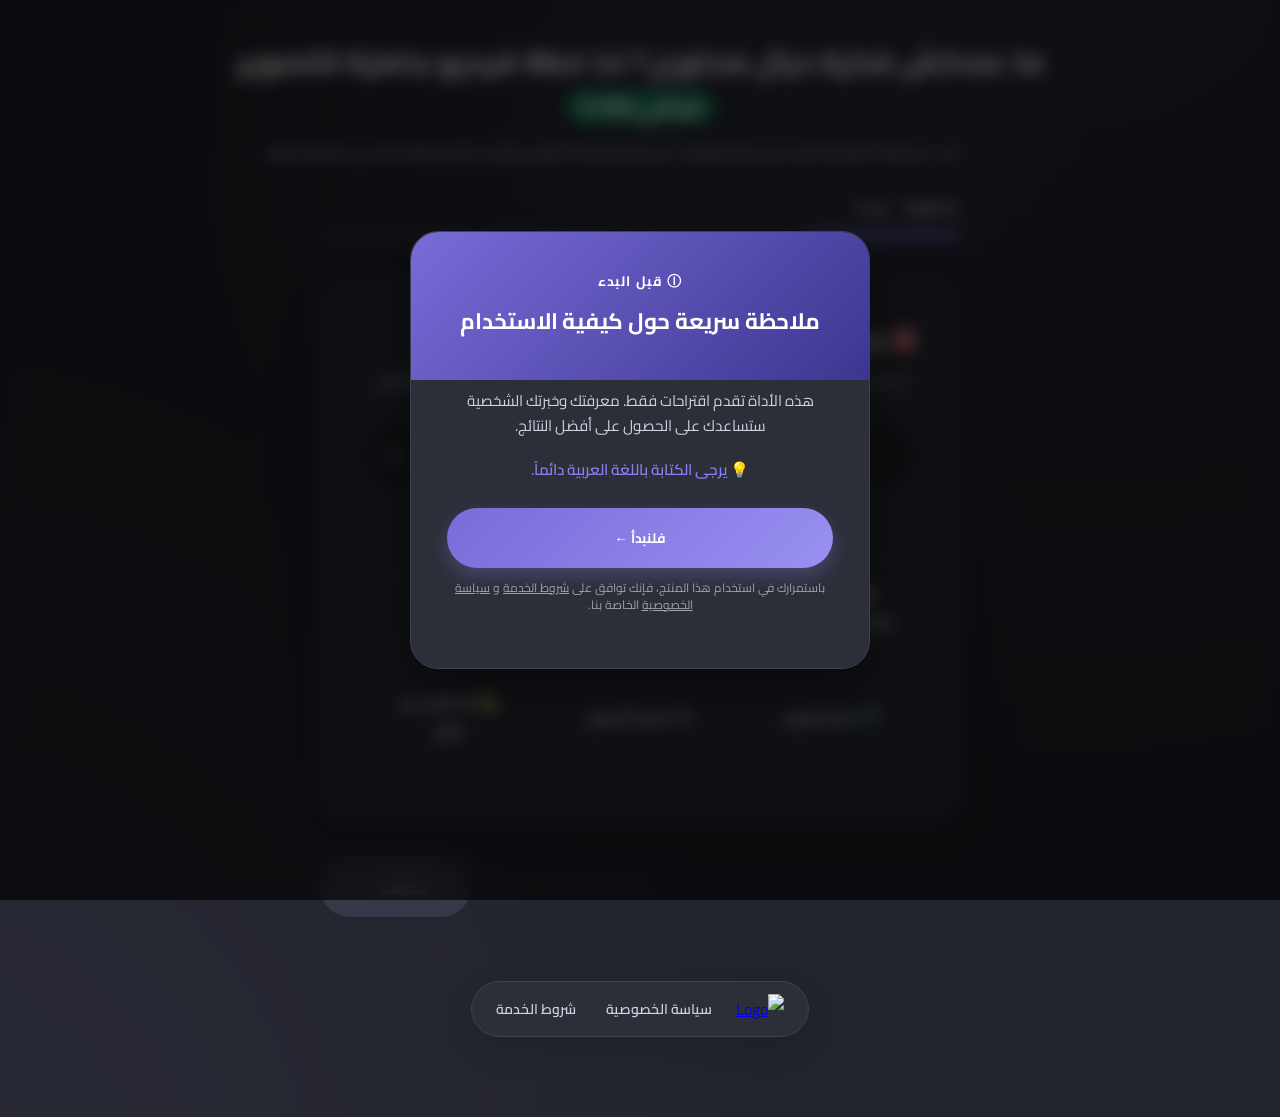
==== idea/index.html @ 83998b57 "Update index.html" ====
<!DOCTYPE html>
<html lang="ar" dir="rtl">
<head>
    <meta charset="UTF-8">
    <meta name="viewport" content="width=device-width, initial-scale=1.0">
    <title>مولد المحتوى — OTM System</title>

    <link rel="preconnect" href="https://fonts.googleapis.com">
    <link rel="preconnect" href="https://fonts.gstatic.com" crossorigin>
    <link href="https://fonts.googleapis.com/css2?family=Cairo:wght@400;500;700;900&display=swap" rel="stylesheet">

    <link rel="stylesheet" href="style.css">

 <link rel="icon" type="image/png" href="main-logo.png">

</head>
<body>

    <div id="notification" class="notification"></div>

<div id="welcome-modal" class="modal-overlay">
        <div class="modal-card">
            <div class="modal-header-block">
                <span class="modal-meta">ⓘ قبل البدء</span>
                <h2>ملاحظة سريعة حول كيفية الاستخدام</h2>
            </div>
            <div class="modal-body-block">
                <p>هذه الأداة تقدم اقتراحات فقط. معرفتك وخبرتك الشخصية ستساعدك على الحصول على أفضل النتائج.

</p>
                <p style="font-weight: 600; color: var(--accent);">💡 يرجى الكتابة  باللغة العربية دائماً.</p>

                <button id="close-modal-btn"> فلنبدأ ←</button>

                <p class="modal-footer-note" style="font-size: 0.75rem; color: #a1a1aa; margin-top: 12px; text-align: center; line-height: 1.4;">
                    باستمرارك في استخدام هذا المنتج، فإنك توافق على <a href="/Terms-of-Service" style="color: inherit; text-decoration: underline;">شروط الخدمة</a> و <a href="/privacy" style="color: inherit; text-decoration: underline;">سياسة الخصوصية</a> الخاصة بنا.
                </p>
            </div>
        </div>
    </div>

    <div class="container">
        <div id="wizard-flow">
            

      <header class="main-header">
    <h1>
      
        <span class="highlight-title">  ما عندكش فكرة ديال محتوى؟  خذ خطة فيديو جاهزة للتصوير</span> 
        <span class="badge-free">مجاني 100%</span>
    </h1>
    <p class="main-subtitle">أجب عن أربعة أسئلة و احصل على فكرة لفيديو . كل فكرة مع hook قوي و ونص كامل يمكنك البدء في تصويره اليوم.</p>
</header>

            <div class="progress-nav">
                <span id="step-counter">الخطوة <span class="num">1</span> من 4</span>
                <button id="prev-btn" class="nav-link" style="display: none;">← السابق</button>
            </div>
            <div class="progress-bar">
                <div class="progress-segment active"></div>
                <div class="progress-segment"></div>
                <div class="progress-segment"></div>
                <div class="progress-segment"></div>
            </div>

            <section class="step-section active" id="step-1">
                <h2>🎯 من هو الجمهور المستهدف لهذا المحتوى؟</h2>
                <p class="section-desc">تحدث إلى شخص واحد، وليس إلى حشد من الناس. كلما كنت أكثر تحديداً، كانت النتائج أفضل.</p>
                <div class="input-wrapper">
                    <input type="text" id="audience" placeholder="مثال: رواد الأعمال">

                </div>
                <div class="meta-tip">⚡ نصيحة · اضغط على أي مثال لملئه تلقائياً</div>
               <div class="examples-container">

    <span class="example-tag">🤖 المهتمون بالذكاء الاصطناعي</span>
    

     <span class="example-tag">💪 المهتمون باللياقة</span>
                
    <span class="example-tag">🎓 الطلاب</span>


    

    <span class="example-tag">✈️ المسافرون</span>

    <span class="example-tag">📷 محبو التصوير</span>

<span class="example-tag">🏡 الباحثون عن منزل</span>

</div>
            </section>

            <section class="step-section" id="step-2">
                <h2>ما هو الهدف من هذا الفيديو؟</h2>
                <p class="section-desc">الأهداف المختلفة تتطلب أساليب مختلفة للفيديوهات.</p>
                <div class="options-grid">
                    <div class="card-option" data-value="CONTENT ATTRACT">
                        <h3>جذب</h3>
                        <p>جذب مشاهدين جدد</p>
                    </div>
                    <div class="card-option" data-value="CONTENT POSITIONING">
                        <h3>إثبات مكانة</h3>
                        <p>إظهار الخبرة والسلطة في مجالك</p>
                    </div>
                    <div class="card-option" data-value="CONTENT NURTURE">
                        <h3>توجيه وتثقيف</h3>
                        <p>تعميق العلاقة مع الجمهور الحالي</p>
                    </div>
                    <div class="card-option" data-value="CONTENT CONVERSION">
                        <h3>تحويل</h3>
                        <p>دفع المشاهد للمتابعة، الحفظ، أو الشراء</p>
                    </div>
                </div>
            </section>

            <section class="step-section" id="step-3">
                <h2>اختر تنسيق المحتوى</h2>
                <p class="section-desc">كيف تريد تقديم هذه الرسالة؟</p>
                <div class="options-grid">
                    <div class="card-option" data-value="Tips & advice and mistakes">
                        <h3>نصائح وإرشادات</h3>
                        <p>مشاركة أطر العمل والدروس مستفادة والأخطاء</p>
                    </div>
                    <div class="card-option" data-value="Personal Story">
                        <h3>قصة شخصية</h3>
                        <p>بناء الثقة من خلال مشاركة التجارب الواقعية</p>
                    </div>
                    <div class="card-option" data-value="Hot take , A contrarian or unpopular opinion">
                        <h3>رأي مثير للجدل</h3>
                        <p>التميز برأي فريد أو غير شائع</p>
                    </div>
                    <div class="card-option" data-value="Behind the scenes . Process, real life, day-in-the-life">
                        <h3>خلف الكواليس</h3>
                        <p>إظهار كيفية سير العمل والحياة اليومية</p>
                    </div>
                </div>
            </section>

            <section class="step-section" id="step-4">
                <h2>ما هي الرسالة الأساسية؟</h2>
                <p class="section-desc">قدم الفكرة الرئيسية أو القيمة التي تريد مشاركتها.</p>
                <div class="input-wrapper">
                    <textarea id="message" placeholder="ما هي الرسالة أو الفكرة الرئيسية؟"></textarea>
                </div>
            </section>

            <div class="action-footer">
                <button id="next-btn" class="disabled">متابعة ←</button>
                <button id="generate" style="display: none;">توليد النص</button>
            </div>
        </div>

        <div id="result" style="display: none;"></div>
    </div>

      <footer>
        
    <div class="footer-pill">
        <a href="/" aria-label="Home">
            <img src="main-logo.svg" style="width:32px;" alt="Logo">
        </a>

        <nav class="footer-pill-links">
            <a href="/privacy">سياسة الخصوصية</a>
            <a href="/Terms-of-Service">شروط الخدمة</a>
        </nav>
    </div>
</footer>

<script src="script.js"></script>
</html>
---- idea/style.css ----
@import url('https://fonts.googleapis.com/css2?family=Cairo:wght@400;500;600;700;800;900&family=JetBrains+Mono:wght@500;700&display=swap');

/* ============================================
   DESIGN TOKENS
   ============================================ */
:root {
    /* DEFAULT DARK THEME (6 PM to 9 AM) */
    --bg: #22242B;
    --bg-glow: radial-gradient(circle at 85% -10%, rgba(139,128,240,0.08), transparent 55%),
               radial-gradient(circle at -10% 110%, rgba(139,128,240,0.06), transparent 50%);

    --surface: #2C2E38;
    --surface-2: #353844;
    --surface-3: #3F4352;

    --border: #3D4150;
    --border-strong: #4A4F62;

    --text: #F8FAFC;
    --text-dim: #CBD5E1;
    --text-faint: #94A3B8;

    --accent: #8B80F0;
    --accent-deep: #786CD8;
    --accent-strong: #9990F2;
    --accent-soft: rgba(139,128,240,0.12);
    --accent-border: rgba(139,128,240,0.35);

    --amber: #b3740f;
    --amber-soft: rgba(179,116,15,0.1);

    --emerald: #1c9265;
    --emerald-soft: rgba(28,146,101,0.1);

    --red: #c8453c;
    --red-soft: rgba(200,69,60,0.09);

    --blue: #2f6fd6;
    --blue-soft: rgba(47,111,214,0.09);

    --font-display: 'Cairo', sans-serif;
    --font-mono: 'Cairo', sans-serif;

    --radius-sm: 10px;
    --radius-md: 16px;
    --radius-lg: 22px;
    --radius-pill: 999px;

    --shadow-card: 0 10px 28px rgba(0,0,0,0.2);
    --shadow-pop: 0 20px 48px rgba(0,0,0,0.35);
}

/* LIGHT THEME OVERRIDE (9 AM to 6 PM) */
body.light-theme {
    --bg: #faf9f5;
    --bg-glow: radial-gradient(circle at 85% -10%, rgba(82,74,181,0.08), transparent 55%),
               radial-gradient(circle at -10% 110%, rgba(82,74,181,0.06), transparent 50%);

    --surface: #ffffff;
    --surface-2: #f4f2ec;
    --surface-3: #ebe8e0;

    --border: rgba(20,18,30,0.09);
    --border-strong: rgba(20,18,30,0.16);

    --text: #1a1924;
    --text-dim: #6b6875;
    --text-faint: #9c98a8;

    --accent: #524ab5;
    --accent-deep: #443c9e;
    --accent-strong: #6357d6;
    --accent-soft: rgba(82,74,181,0.08);
    --accent-border: rgba(82,74,181,0.35);

    --primary: #524bb5;
    --primary-dark: #3f3994;
    --primary-light: rgba(82, 75, 181, 0.06);
    --background: #FAFAFC;
    --text-secondary: #6B7280;
}

* { box-sizing: border-box; margin: 0; padding: 0; }

html, body {
    min-height: 100vh; /* Changed from height: 100vh */
    overflow-y: auto;  /* Changed from overflow: hidden to allow scrolling to the footer */
}

body {
    background: var(--bg-glow), var(--bg);
    color: var(--text);
    font-family: 'Cairo', sans-serif;
    display: flex;
    flex-direction: column; /* 💡 Stack container and footer vertically */
    justify-content: flex-start; /* 💡 Allows content to start from top and flow down */
    align-items: center; 
    padding: 1rem 1.5rem;
    direction: rtl;
    -webkit-font-smoothing: antialiased;
    transition: background-color 0.25s ease, color 0.25s ease;
}
::selection { background: var(--accent-soft); color: var(--text); }

:focus-visible {
    outline: 2px solid var(--accent);
    outline-offset: 3px;
    border-radius: 6px;
}

@media (prefers-reduced-motion: reduce) {
    *, *::before, *::after { animation-duration: 0.001ms !important; transition-duration: 0.001ms !important; }
}

.container {
    width: 100%;
    max-width: 1280px;
    display: flex;
    flex-direction: column;
    align-items: center;
    min-height: 85vh; /* 💡 Changed from height: 100% to leave room for the footer */
    justify-content: center;
}

.results-layout-grid{
    display: grid;
    grid-template-columns: 0.4fr 0.6fr;
    gap: 22px;
    width: 100%;
    align-items: start;
}

.result-card{
    background: var(--surface);
    border: 1px solid var(--border);
    border-radius: var(--radius-lg);
    padding: 1.25rem;
    box-shadow: var(--shadow-card);
}

.concept-main-title-block{
    margin-bottom: 1.2rem;
    width: 100%;
    text-align: right;
}

.concept-main-title-block h2{
    font-size:1.35rem;
    line-height:1.45;
}
.result-card-title{
    font-size: 1.02rem;
    font-weight: 800;
    margin-bottom:.8rem;
    display: flex;
    align-items: center;
    gap: 8px;
}

/* ============================================
   WIZARD VISIBILITY
   ============================================ */
#wizard-flow { width: 100%; max-width: 640px; text-align: center; }
.step-section { display: none !important; animation: rise 0.45s ease; }
.step-section.active { display: block !important; }

@keyframes rise {
    from { opacity: 0; transform: translateY(10px); }
    to { opacity: 1; transform: translateY(0); }
}

/* ============================================
   HEADER & PULSING RED DOT
   ============================================ */
.badge-container { margin-bottom: 2rem; display: flex; justify-content: center; }
.badge {
    display: inline-flex;
    align-items: center;
    gap: 0.65rem;
    background: linear-gradient(135deg, var(--accent-deep), var(--accent-strong));
    color: #ffffff;
    padding: 0.55rem 1.15rem;
    border-radius: var(--radius-pill);
    font-weight: 700;
    font-size: 0.8rem;
    box-shadow: 0 6px 20px rgba(82,74,181,0.35);
    direction: ltr; /* Keeps badge typography formatting sound alongside the dot element */
}

/* Remove old static green pseudo-element entirely */
.badge::before { display: none; }

/* New pulsing red dot configuration */
.pulse-dot {
    width: 8px;
    height: 8px;
    background-color: #ef4444; /* Clean vibrant red color */
    border-radius: 50%;
    position: relative;
    display: inline-block;
}

.pulse-dot::after {
    content: '';
    position: absolute;
    width: 100%;
    height: 100%;
    top: 0;
    left: 0;
    background-color: #ef4444;
    border-radius: 50%;
    animation: pulse-glow 1.6s infinite ease-in-out;
}

@keyframes pulse-glow {
    0% {
        transform: scale(1);
        opacity: 0.8;
    }
    100% {
        transform: scale(2.8);
        opacity: 0;
    }
}
.main-header { margin-bottom: 2.75rem; }
.main-header h1 {
    font-size: 2.75rem;
    font-weight: 800;
    line-height: 1.3; /* Added a tiny bit more height for single line execution */
    letter-spacing: -0.01em;
    margin-bottom: 1.1rem;
    white-space: nowrap; /* Forces text onto a single line */
}

/* Ensure single line behaves on mobile screens without clipping */
@media (max-width: 600px) {
    .main-header h1 {
        font-size: 1.85rem; 
        white-space: normal; /* Permits natural wrapping only when it runs out of screen width */
    }
}
.italic-title { font-weight: 800; color: var(--accent); }
.main-subtitle {
    font-size: 1.02rem;
    line-height: 1.7;
    color: var(--text-dim);
    max-width: 480px;
    margin: 0 auto;
}

h2 { font-size: 1.7rem; font-weight: 800; letter-spacing: -0.01em; margin-bottom: 0.5rem; }
.section-desc { font-size: 0.95rem; line-height: 1.6; color: var(--text-dim); margin-bottom: 2rem; }
.meta-tip {
    font-family: 'Cairo', sans-serif;
    font-size: 0.68rem;
    font-weight: 500;
    letter-spacing: 0.03em;
    color: var(--text-faint);
    margin: 1rem 0 1.25rem 0;
}

/* ============================================
   PROGRESS
   ============================================ */
.progress-nav {
    display: flex;
    justify-content: space-between;
    align-items: center;
    margin-bottom: 0.9rem;
}
#step-counter {
    font-family: 'Cairo', sans-serif;
    font-size: 0.72rem;
    font-weight: 700;
    letter-spacing: 0.06em;
    color: var(--text-faint);
    text-transform: uppercase;
}
#step-counter .num { color: var(--accent); }
.nav-link {
    background: none; border: none;
    color: var(--text-dim);
    font-weight: 700;
    cursor: pointer;
    font-size: 0.8rem;
    font-family: 'Cairo', sans-serif;
    transition: color 0.15s ease;
}
.nav-link:hover { color: var(--text); }

.progress-bar { display: flex; gap: 6px; margin-bottom: 3rem; }
.progress-segment {
    flex: 1; height: 4px;
    background-color: var(--surface-3);
    border-radius: 3px;
    overflow: hidden;
    position: relative;
}
.progress-segment.active {
    background: linear-gradient(90deg, var(--accent-deep), var(--accent));
}

/* ============================================
   INPUTS
   ============================================ */
.input-wrapper input, .input-wrapper textarea {
    width: 100%;
    font-family: 'Cairo', sans-serif;
    font-size: 1rem;
    padding: 1.15rem 1.4rem;
    background-color: var(--surface);
    color: var(--text);
    border: 1px solid var(--border);
    border-radius: var(--radius-md);
    outline: none;
    text-align: center;
    transition: border-color 0.2s ease, box-shadow 0.2s ease;
}
.input-wrapper input::placeholder, .input-wrapper textarea::placeholder { color: var(--text-faint); }
.input-wrapper textarea { min-height: 150px; resize: vertical; }
.input-wrapper input:focus, .input-wrapper textarea:focus {
    border-color: var(--accent);
    box-shadow: 0 0 0 4px var(--accent-soft);
}

/* ============================================
   OPTION CARDS
   ============================================ */
.options-grid { display: grid; grid-template-columns: 1fr 1fr; gap: 12px; margin-bottom: 2rem; }
.card-option {
    position: relative;
    background-color: var(--surface);
    border: 1px solid var(--border);
    border-radius: var(--radius-md);
    padding: 1.4rem 1.5rem;
    cursor: pointer;
    text-align: center;
    transition: border-color 0.18s ease, transform 0.18s ease, background-color 0.18s ease;
}
.card-option:hover { border-color: var(--border-strong); transform: translateY(-2px); }
.card-option h3 { font-size: 1.02rem; font-weight: 700; margin-bottom: 0.3rem; }
.card-option p { font-size: 0.82rem; line-height: 1.5; color: var(--text-dim); }
.card-option.selected {
    border-color: var(--accent);
    background-color: var(--accent-soft);
    box-shadow: 0 0 0 1px var(--accent-border);
}
.card-option.selected::after {
    content: '✓';
    position: absolute;
    top: 0.65rem;
    left: 0.75rem;
    width: 20px; height: 20px;
    border-radius: 50%;
    background: var(--accent);
    color: #fff;
    font-size: 0.65rem;
    font-weight: 800;
    display: flex; align-items: center; justify-content: center;
}
.card-option.selected h3 { color: var(--accent); }

@media (max-width: 480px) {
    .options-grid { grid-template-columns: 1fr; }
}

/* ============================================
   EXAMPLE TAGS
   ============================================ */
.examples-container { display: flex; flex-direction: column; align-items: center; gap: 8px; margin-bottom: 1rem; }
.example-tag {
    background-color: var(--surface);
    color: var(--text-dim);
    padding: 0.65rem 1.3rem;
    border-radius: var(--radius-pill);
    font-size: 0.85rem;
    border: 1px solid var(--border);
    cursor: pointer;
    transition: all 0.18s ease;
}
.example-tag:hover { border-color: var(--accent); color: var(--text); background-color: var(--accent-soft); }

/* ============================================
   ACTION FOOTER / BUTTONS
   ============================================ */
.action-footer { display: flex; justify-content: center; margin-top: 1rem; }
button#next-btn, button#generate {
    font-family: 'Cairo', sans-serif;
    font-weight: 700;
    font-size: 0.92rem;
    padding: 1.05rem 2.75rem;
    border-radius: var(--radius-pill);
    border: none;
    cursor: pointer;
    transition: transform 0.15s ease, box-shadow 0.15s ease, background 0.15s ease;
}
button#next-btn {
    background-color: var(--surface-2);
    color: var(--text-faint);
    pointer-events: none;
}
button#next-btn.ready {
    background: linear-gradient(135deg, var(--accent-deep), var(--accent-strong));
    color: #ffffff;
    pointer-events: auto;
    box-shadow: 0 10px 26px rgba(82,74,181,0.35);
}
button#next-btn.ready:hover { transform: translateY(-2px); box-shadow: 0 14px 30px rgba(82,74,181,0.45); }
button#generate {
    background: linear-gradient(135deg, var(--accent-deep), var(--accent-strong));
    color: #ffffff;
    box-shadow: 0 10px 26px rgba(82,74,181,0.35);
}
button#generate:hover { transform: translateY(-2px); box-shadow: 0 14px 30px rgba(82,74,181,0.45); }
button#generate:disabled { opacity: 0.6; cursor: default; transform: none; }

/* ============================================
   MODAL
   ============================================ */
.modal-overlay {
    position: fixed; inset: 0;
    background-color: rgba(8,7,12,0.7);
    backdrop-filter: blur(8px);
    -webkit-backdrop-filter: blur(8px);
    display: flex; justify-content: center; align-items: center;
    z-index: 9999;
    padding: 1.5rem;
}
.modal-card {
    background-color: var(--surface);
    width: 100%; max-width: 460px;
    border-radius: var(--radius-lg);
    overflow: hidden;
    box-shadow: var(--shadow-pop);
    border: 1px solid var(--border);
    text-align: center;
}
.modal-header-block {
    background: linear-gradient(135deg, var(--accent-deep), #3c3690);
    color: #ffffff;
    padding: 2.25rem 2.25rem 1.75rem;
    position: relative;
}
.modal-meta {
    display: block;
    font-family: 'Cairo', sans-serif;
    font-size: 0.65rem;
    font-weight: 700;
    letter-spacing: 0.08em;
    color: rgba(255,255,255,0.75);
    margin-bottom: 0.75rem;
    text-transform: uppercase;
}
.modal-header-block h2 { 
  color: #ffffff; 
  font-size: 1.5rem; 
  font-weight: 800; 
  line-height: 1.35; 
  margin-bottom: 0; /* Removes default bottom spacing from the header */
}

.modal-body-block { 
  padding: 0.5rem 2.25rem 2.25rem; 
}

.modal-body-block p { 
  font-size: 0.92rem; 
  line-height: 1.65; 
  color: var(--text-dim); 
  margin-bottom: 1.15rem; 
}button#close-modal-btn {
    width: 100%;
    font-family: 'Cairo', sans-serif;
    background: linear-gradient(135deg, var(--accent-deep), var(--accent-strong));
    color: #ffffff;
    border: none;
    padding: 1.05rem;
    font-size: 0.85rem;
    font-weight: 700;
    border-radius: var(--radius-pill);
    cursor: pointer;
    margin-top: 0.5rem;
    transition: transform 0.15s ease, box-shadow 0.15s ease;
}
button#close-modal-btn:hover { transform: translateY(-2px); box-shadow: 0 12px 26px rgba(82,74,181,0.4); }

/* ============================================
   NOTIFICATION TOAST
   ============================================ */
.notification {
    position: fixed;
    top: 20px; right: 20px;
    padding: 14px 20px;
    border-radius: var(--radius-sm);
    font-weight: 700;
    font-size: 0.85rem;
    display: none;
    z-index: 9999;
    animation: slideIn 0.3s ease;
    border: 1px solid var(--border);
}
.notification.success { background: var(--emerald-soft); color: var(--emerald); display: block; }
.notification.error { background: var(--red-soft); color: var(--red); display: block; }
@keyframes slideIn { from { transform: translateX(-400px); opacity: 0; } to { transform: translateX(0); opacity: 1; } }

/* ============================================
   RESULTS — TOP BAR
   ============================================ */
#result { width: 100%; }

.result-actions{
    display: flex;
    flex-direction: column;
    gap: 0.5rem;
    width: 100%;
    max-width: 245px;
    margin: 0.8rem auto 0 auto;
}
.action-icon-btn {
    cursor: pointer;
    font-family: 'Cairo', sans-serif;
    font-weight: 700;
    font-size: 0.82rem;
    padding: 0.65rem 1.1rem;
    border-radius: var(--radius-sm);
    border: 1px solid var(--border);
    background: var(--surface-2);
    color: var(--text);
    transition: all 0.15s ease;
    text-align: center;
}
.action-icon-btn:hover { border-color: var(--border-strong); transform: translateY(-1px); }
.action-icon-btn.dark-pill {
    background: linear-gradient(135deg, var(--accent-deep), var(--accent-strong));
    color: #fff;
    border: none;
}
.action-icon-btn.outline { background: transparent; border: 1px solid var(--accent-border); color: var(--accent); }

/* ============================================
   RESULTS — TITLE BLOCK
   ============================================ */
.concept-eyebrow {
    font-family: 'Cairo', sans-serif;
    font-size: 0.72rem;
    text-transform: uppercase;
    color: var(--accent);
    font-weight: 700;
    display: block;
    margin-bottom: 0.5rem;
    letter-spacing: 0.06em;
}

/* ============================================
   PHONE MOCKUP
   ============================================ */
.mockup-column { 
    position: relative;
    align-self: start;
}

.phone-frame {
    position: relative;
    width: 100%;
    max-width: 245px;
    margin: 0 auto;
    aspect-ratio: 9 / 17.5;
    background: #05050a;
    border-radius: 38px;
    padding: 10px;
    box-shadow: 0 0 0 2px rgba(255,255,255,0.06), var(--shadow-pop);
}
.phone-screen {
    position: relative;
    width: 100%; height: 100%;
    border-radius: 28px;
    overflow: hidden;
    background:
        radial-gradient(circle at 30% 20%, rgba(134,119,245,0.35), transparent 55%),
        radial-gradient(circle at 75% 80%, rgba(82,74,181,0.4), transparent 50%),
        linear-gradient(160deg, #1c1a26, #0c0b12 70%);
    display: flex;
    flex-direction: column;
    justify-content: space-between;
    padding: 1rem;
}
.phone-notch {
    position: absolute;
    top: 10px; left: 50%; transform: translateX(-50%);
    width: 34%; height: 20px;
    background: #05050a;
    border-radius: 12px;
    z-index: 3;
}
.phone-play-btn {
    position: absolute;
    top: 50%; left: 50%; transform: translate(-50%, -50%);
    width: 52px; height: 52px;
    border-radius: 50%;
    background: rgba(255,255,255,0.12);
    border: 1px solid rgba(255,255,255,0.25);
    display: flex; align-items: center; justify-content: center;
    color: #fff;
    font-size: 1.1rem;
    backdrop-filter: blur(4px);
    z-index: 1;
}

.phone-hook-wrapper{
    position: absolute;
    top: 28%;
    left: 15px;
    right: 15px;
    transform: translateY(-50%);
    text-align: center;
    z-index: 2;
}
.phone-hook-text {
    font-size: 1rem;
    line-height: 1.45;
    font-weight: 800;
    color: #ffffff;
    text-shadow: 0 2px 10px rgba(0,0,0,0.6);
    text-align: center;
}

.phone-bottom-meta { 
    margin-top: auto; 
    width: 100%;
    margin-bottom: 0.8rem;
    z-index: 2;
}
.phone-caption {
    font-size: 0.82rem;
    font-weight: 600;
    color: rgba(255,255,255,0.9);
    background: rgba(0,0,0,0.45);
    padding: 0.55rem 0.85rem;
    border-radius: 10px;
    text-align: center;
    backdrop-filter: blur(3px);
}
.phone-progress-dots { display: flex; gap: 4px; justify-content: center; margin-bottom: 0.5rem; }
.phone-progress-dots span { width: 100%; height: 2.5px; background: rgba(255,255,255,0.25); border-radius: 2px; flex: 1; }
.phone-progress-dots span.filled { background: #ffffff; }

.mockup-meta-row {
    display: flex;
    justify-content: space-between;
    margin-top: 0.6rem;
    font-family: 'Cairo', sans-serif;
    font-size: 0.7rem;
    color: var(--text-faint);
    max-width: 245px;
    margin-inline: auto;
}

/* ============================================
   HOOK CARD
   ============================================ */
.hook-row {
    background: var(--surface-2);
    padding: .85rem 1rem;
    border-radius: var(--radius-sm);
    border-inline-end: 3px solid var(--accent);
    margin-bottom: 10px;
}
.hook-row:last-child { margin-bottom: 0; border-inline-end-color: var(--accent-border); }
.hook-row label {
    font-family: 'Cairo', sans-serif;
    font-size: 0.65rem;
    color: var(--text-faint);
    display: block;
    margin-bottom: 0.35rem;
    text-transform: uppercase;
    letter-spacing: 0.04em;
}
.hook-row p { font-size: 0.98rem; color: var(--text); font-weight: 700; line-height: 1.55; }
.hook-row p.spoken { font-weight: 400; font-style: italic; color: var(--text-dim); }

/* ============================================
   SCRIPT STEPS
   ============================================ */
.script-steps-stack { display: flex; flex-direction: column; gap: 10px; }
.script-step-row {
    display: flex;
    align-items: center;
    gap: 16px;
    background: var(--surface-2);
    border-radius: var(--radius-sm);
    padding: .85rem 1rem;
}
.script-step-row .step-body-text { font-size: 0.95rem; line-height: 1.6; color: var(--text); flex: 1; }

.step-tag {
    font-family: 'Cairo', sans-serif;
    font-size: 0.78rem;
    font-weight: 700;
    padding: 0.4rem 0.75rem;
    border-radius: 8px;
    white-space: nowrap;
    order: -1; 
}
.step-tag.problem { background: var(--red-soft); color: var(--red); }
.step-tag.solution { background: var(--blue-soft); color: var(--blue); }
.step-tag.payoff { background: var(--emerald-soft); color: var(--emerald); }

/* ============================================
   FILMING TIPS
   ============================================ */
.filming-tips {
    background: var(--amber-soft);
    border: 1px solid rgba(240,168,63,0.3);
    border-radius: var(--radius-md);
    padding: 1.15rem 1.5rem;
    text-align: center;
    margin-top: 12px;
}
.filming-tips .eyebrow {
    font-family: 'Cairo', sans-serif;
    font-size: 0.68rem;
    color: var(--amber);
    font-weight: 700;
    display: block;
    margin-bottom: 0.4rem;
    text-transform: uppercase;
    letter-spacing: 0.04em;
}
.filming-tips p { font-size: 0.92rem; color: #7a5209; font-weight: 600; line-height: 1.6; }

/* ============================================
   RESPONSIVE
   ============================================ */
@media (max-width: 900px) {
    html, body { overflow: auto; height: auto; }
    .results-layout-grid { grid-template-columns: 1fr; }
    .mockup-column { order: 2; }
}

        :root {
            --primary: var(--accent);
            --primary-dark: var(--accent-deep);
            --primary-light: var(--accent-soft);
            --background: var(--bg);
            --text-secondary: var(--text-dim);
            --border-color: var(--border);
            --radius-lg: 28px;
            --radius-md: 18px;
            --radius-sm: 16px;
            --radius-pill: 100px;
            --transition: all 0.3s cubic-bezier(0.16, 1, 0.3, 1);
            --shadow-subtle: 0 2px 8px rgba(0, 0, 0, 0.08), 0 4px 20px rgba(0, 0, 0, 0.05);
            --shadow-premium: 0 12px 40px rgba(0, 0, 0, 0.15);
            --glow-focus: 0 0 0 4px var(--accent-soft);
        }

        html, body {
            height: auto !important;
            min-height: 100%;
            overflow-x: hidden;
            overflow-y: auto !important;
        }

  body {
    font-family: 'Cairo', sans-serif;
    background-color: var(--background);
    color: var(--text);
    position: relative;
    
    /* 💡 ADD THESE THREE LINES TO FORCE THE FOOTER DOWN AND CENTERED */
    display: flex;
    flex-direction: column;
    align-items: center;
}

        body::before {
            content: '';
            position: absolute;
            top: -10%;
            left: 50%;
            transform: translateX(-50%);
            width: 100%;
            max-width: 1200px;
            height: 600px;
            background: radial-gradient(circle, rgba(139, 128, 240, 0.05) 0%, transparent 70%);
            z-index: -1;
            pointer-events: none;
        }

       .container {
    max-width: 800px;
    margin: 1.5rem auto 4rem auto; /* Reduced top margin from 4rem to 1.5rem */
    padding: 0 1.5rem;
}

        /* لا إطار للبطاقة الرئيسية — التصميم الجديد مفتوح على الخلفية مثل الصورة */
        #wizard-flow {
            background: transparent;
            border: none;
            border-radius: 0;
            padding: 0;
            box-shadow: none;
            animation: fadeIn 0.6s cubic-bezier(0.16, 1, 0.3, 1);
        }

        @media (max-width: 600px) {
            .container { margin: 2rem auto; }
        }

        /* شارة النظام */
        .badge-container {
            text-align: center;
            margin-bottom: 2rem;
        }
.badge {
    display: inline-flex;
    align-items: center;
    gap: 0.45rem;
    padding: 7px 16px;
    background: linear-gradient(135deg, var(--primary) 0%, #6a62c9 100%);
    border: none;
    border-radius: var(--radius-pill);
    font-size: 0.75rem;
    font-weight: 600;
    color: #FFFFFF;
    box-shadow: 0 8px 20px rgba(0,0,0,0.25);
}
        .pulse-dot {
            width: 7px;
            height: 7px;
            background-color: #ff5470;
            border-radius: 50%;
            display: inline-block;
            box-shadow: 0 0 0 0 rgba(255, 84, 112, 0.7);
            animation: pulse 2s infinite;
        }

    /* ============================================
   تحديث ترويسة الصفحة لضمان التمركز الكامل
   ============================================ */
.main-header { 
    margin-top: 0;        /* Explicitly ensures no rogue top margin pushes it down */
    margin-bottom: 1.8rem; /* Slightly reduced bottom spacing to keep content cohesive */
    width: 100%;
    display: flex;
    flex-direction: column;
    align-items: center; 
    text-align: center;  
}

.main-header h1 {
    /* تغيير حجم الخط ديناميكياً ليتناسب مع سطر واحد */
    font-size: clamp(1.4rem, 2.4vw, 2.3rem); 
    font-weight: 800;
    line-height: 1.4;
    color: var(--text);
    margin-bottom: 1.2rem;
    
    /* 💡 الحل: تفعيل الفليكس وتوسيط العناصر لضمان تمركز السطر بالكامل */
    display: flex;
    align-items: center;
    justify-content: center;
    flex-wrap: wrap; /* يسمح بالالتفاف المرن فقط إذا شاشة العرض ضيقة جداً */
    gap: 8px; /* مسافة متناسقة بين الكلمات والشارة */
    width: 100%;
}

.main-subtitle {
    font-size: 0.95rem;
    color: var(--text-secondary);
    max-width: 600px; /* تحديد عرض أقصى للسماح بالنص بالالتفاف والتمركز المريح */
    margin: 0 auto;
    line-height: 1.6;
    text-align: center;
}

/* ============================================
   تحديث الشارة الخضراء (تموضع مرن ومحاذي تماماً)
   ============================================ */
.main-header .badge-free {
    font-size: 0.75em;
    background: var(--emerald); /* استخدام المتغير الأخضر المتاح في القالب */
    color: #ffffff;
    padding: 0.25rem 0.85rem;
    border-radius: var(--radius-pill);
    display: inline-flex;
    align-items: center;
    justify-content: center;
    font-weight: 700;
    box-shadow: 0 4px 12px var(--emerald-soft);
    line-height: 1;
    height: fit-content;
}
/* التعامل مع الشاشات الصغيرة لكي لا يخرج النص عن الإطار */
@media (max-width: 768px) {
    .main-header h1 {
        white-space: normal; /* السماح بالنزول لسطر جديد فقط في الشاشات الصغيرة جداً لحماية التصميم */
        font-size: 1.5rem;
    }
}
.main-subtitle {
    font-size: 0.95rem;
    color: var(--text-secondary);
    max-width: none;
    margin: 0 auto;
    line-height: 1.5;
    white-space: nowrap;
}

        /* الكرت الأبيض الذي يحتضن الخطوة الحالية فقط */
        .step-section {
            display: none;
            background: var(--surface);
            border: 1px solid var(--border);
            border-radius: var(--radius-lg);
            padding: 2.5rem;
            box-shadow: var(--shadow-premium);
        }
        .step-section.active {
            display: block;
            animation: fadeIn 0.5s cubic-bezier(0.16, 1, 0.3, 1);
        }
        @media (max-width: 600px) {
            .step-section { padding: 1.5rem; border-radius: var(--radius-md); }
        }

        /* شريط التقدم والتنقل */
        .progress-nav {
            display: flex;
            justify-content: space-between;
            align-items: center;
            margin-bottom: 0.75rem;
        }
        #step-counter {
            font-size: 0.9rem;
            font-weight: 700;
            color: var(--text);
        }
        #step-counter .num {
            color: var(--primary);
        }
        .nav-link {
            background: none;
            border: none;
            color: var(--text-secondary);
            cursor: pointer;
            font-size: 0.9rem;
            font-weight: 500;
            font-family: 'Cairo', sans-serif;
            transition: var(--transition);
        }
        .nav-link:hover { color: var(--primary); }

        .progress-bar {
            display: flex;
            gap: 8px;
            width: 100%;
            height: 6px;
            background: transparent;
            margin-bottom: 2.5rem;
        }
        .progress-segment {
            flex: 1;
            height: 100%;
            background: var(--border);
            border-radius: var(--radius-pill);
            transition: var(--transition);
        }
        .progress-segment.active {
            background: var(--primary);
        }

        /* عناوين الأقسام */
        .step-section h2 {
            font-size: 1.4rem;
            font-weight: 700;
            margin-bottom: 0.5rem;
            color: var(--text);
            display: flex;
            align-items: center;
            gap: 0.5rem;
            white-space: nowrap;
        }
        .section-desc {
            font-size: 0.95rem;
            color: var(--text-secondary);
            margin-bottom: 1.75rem;
            line-height: 1.6;
            white-space: nowrap;
        }

        /* حقل البحث الكبسولي على شكل الصورة */
        .input-wrapper {
            position: relative;
        }
        .input-wrapper::before {
            content: '';
            position: absolute;
            top: 50%;
            left: 1.5rem;
            transform: translateY(-50%);
            width: 20px;
            height: 20px;
            background: var(--text-secondary);
            opacity: 0.6;
            -webkit-mask: url("data:image/svg+xml;utf8,<svg xmlns='http://www.w3.org/2000/svg' viewBox='0 0 24 24' fill='none' stroke='black' stroke-width='2.2' stroke-linecap='round' stroke-linejoin='round'><circle cx='11' cy='11' r='7'/><line x1='21' y1='21' x2='16.65' y2='16.65'/></svg>") no-repeat center / contain;
            mask: url("data:image/svg+xml;utf8,<svg xmlns='http://www.w3.org/2000/svg' viewBox='0 0 24 24' fill='none' stroke='black' stroke-width='2.2' stroke-linecap='round' stroke-linejoin='round'><circle cx='11' cy='11' r='7'/><line x1='21' y1='21' x2='16.65' y2='16.65'/></svg>") no-repeat center / contain;
            pointer-events: none;
        }
        .input-wrapper input[type="text"] {
            padding-right: 1.5rem;
            padding-left: 3.25rem;
        }
        .input-wrapper input[type="text"],
        .input-wrapper textarea {
            width: 100%;
            padding-top: 1.15rem;
            padding-bottom: 1.15rem;
            font-family: 'Cairo', sans-serif;
            font-size: 1rem;
            color: var(--text);
            background: var(--background);
            border: 1px solid var(--border);
            border-radius: var(--radius-pill);
            outline: none;
            transition: var(--transition);
            box-sizing: border-box;
        }
        .input-wrapper textarea {
            border-radius: var(--radius-md);
            padding: 1.25rem 1.5rem;
        }
        .input-wrapper input[type="text"]:focus,
        .input-wrapper textarea:focus {
            background: var(--surface);
            border-color: var(--primary);
            box-shadow: var(--glow-focus);
        }
        .input-wrapper textarea {
            min-height: 120px;
            resize: vertical;
        }

        /* تلميح الأمثلة */
        .meta-tip {
            font-size: 0.85rem;
            color: var(--text-secondary);
            margin: 1.75rem 0 1rem 0;
            font-weight: 500;
        }

        /* أمثلة الجمهور كأزرار شبكية بأيقونات — كما في الصورة */
        .examples-container {
            display: grid;
            grid-template-columns: repeat(3, 1fr);
            gap: 0.85rem;
        }
        @media (max-width: 600px) {
            .examples-container { grid-template-columns: repeat(2, 1fr); }
        }
        @media (max-width: 380px) {
            .examples-container { grid-template-columns: 1fr; }
        }
       .example-tag {
    display: flex;
    align-items: center;
    justify-content: center;
    gap: 0.5rem;
    background: var(--surface);
    border: 1.5px solid var(--border);
    padding: 1.1rem 1.25rem;
    border-radius: var(--radius-md);
    font-size: 0.95rem;
    font-weight: 700;
    color: var(--text-dim);
    cursor: pointer;
    transition: var(--transition);
}
       
        .example-tag:hover {
            border-color: var(--primary);
            background: var(--primary-light);
            transform: translateY(-2px);
            box-shadow: var(--shadow-subtle);
        }
        .example-tag.selected {
            background: var(--primary) !important;
            border-color: var(--primary) !important;
            color: #FFFFFF !important;
            box-shadow: 0 10px 25px rgba(139, 128, 240, 0.3) !important;
        }
       
        /* شبكة خيارات البطاقات (الخطوتان 2 و 3) بشكل كبسولي مستدير */
        .options-grid {
            display: grid;
            grid-template-columns: repeat(2, 1fr);
            gap: 1rem;
        }
        @media (max-width: 550px) {
            .options-grid { grid-template-columns: 1fr; }
        }
        .card-option {
            background: var(--surface);
            border: 1.5px solid var(--border);
            border-radius: var(--radius-md);
            padding: 1.5rem 1.65rem;
            cursor: pointer;
            transition: var(--transition);
            box-shadow: var(--shadow-subtle);
        }
        .card-option h3 {
            font-size: 1.05rem;
            font-weight: 700;
            margin-bottom: 0.4rem;
            color: var(--text);
            transition: var(--transition);
        }
        .card-option p {
            font-size: 0.85rem;
            color: var(--text-secondary);
            line-height: 1.4;
            transition: var(--transition);
        }
        .card-option:hover {
            transform: translateY(-2px);
            border-color: var(--primary);
            box-shadow: 0 10px 25px rgba(139, 128, 240, 0.08);
        }
        .card-option.selected {
            background: var(--primary) !important;
            border-color: var(--primary) !important;
            box-shadow: 0 10px 25px rgba(139, 128, 240, 0.3) !important;
        }
        .card-option.selected h3,
        .card-option.selected p {
            color: #FFFFFF !important;
        }

        /* تذييل الإجراءات */
        .action-footer {
            margin-top: 2.25rem;
            display: flex;
            justify-content: flex-end;
        }
        .action-footer button {
            font-family: 'Cairo', sans-serif;
            font-size: 1rem;
            font-weight: 700;
            padding: 1rem 2.5rem;
            border-radius: var(--radius-pill);
            cursor: pointer;
            transition: var(--transition);
            border: none;
        }
        #next-btn, #generate {
            background: var(--primary);
            color: #FFFFFF;
            box-shadow: 0 8px 20px rgba(139, 128, 240, 0.3);
        }
        #next-btn:hover:not(.disabled), #generate:hover {
            background: var(--primary-dark);
            transform: translateY(-2px);
            box-shadow: 0 10px 25px rgba(139, 128, 240, 0.4);
        }
        #next-btn.disabled {
            background: var(--border);
            color: var(--text-faint);
            cursor: not-allowed;
            box-shadow: none;
            opacity: 0.7;
            transform: none;
        }

        /* الـ Modal */
        .modal-overlay {
            background: rgba(0, 0, 0, 0.65);
            backdrop-filter: blur(8px);
            position: fixed !important;
            inset: 0;
            overflow-y: auto;
            padding: 2rem 0;
        }
      .modal-card {
    background-color: var(--surface);
    width: 100%; max-width: 460px;
    border-radius: var(--radius-lg);
    overflow: hidden; /* 💡 This forces the purple header to match the outer card curves perfectly */
    box-shadow: var(--shadow-pop);
    border: 1px solid var(--border);
    text-align: center;
}
.modal-header-block {
    background: linear-gradient(135deg, var(--accent-deep), #3c3690);
    color: #ffffff;
    padding: 2.25rem 2.25rem 1.75rem;
    position: relative;
    border-top-left-radius: calc(var(--radius-lg) - 1px);  /* 💡 Smooth fallback for edge radius */
    border-top-right-radius: calc(var(--radius-lg) - 1px); /* 💡 Smooth fallback for edge radius */
}
.modal-body-block p { 
    font-size: 0.95rem; 
    line-height: 1.65; 
    color: var(--text-dim); 
    margin-bottom: 1.15rem; 
}
        .modal-meta {
            font-size: 0.85rem;
            color: #ffffff;
            font-weight: 700;
        }
        .modal-card h2 {
            font-size: 1.4rem;
            margin-top: 0.25rem;
            margin-bottom: 1rem;
            font-weight: 700;
        }
     
        #close-modal-btn {
            width: 100%;
            padding: 1rem;
            background: var(--primary);
            color: white;
            border: none;
            font-family: 'Cairo', sans-serif;
            font-weight: 700;
            font-size: 1rem;
            border-radius: var(--radius-pill);
            cursor: pointer;
            transition: var(--transition);
            margin-top: 1rem;
            box-shadow: 0 8px 20px rgba(139, 128, 240, 0.3);
        }
        #close-modal-btn:hover {
            background: var(--primary-dark);
            transform: translateY(-2px);
        }

        @keyframes pulse {
            0% { box-shadow: 0 0 0 0 rgba(255, 84, 112, 0.5); }
            70% { box-shadow: 0 0 0 8px rgba(255, 84, 112, 0); }
            100% { box-shadow: 0 0 0 0 rgba(255, 84, 112, 0); }
        }
        @keyframes fadeIn {
            from { opacity: 0; transform: translateY(12px); }
            to { opacity: 1; transform: translateY(0); }
        }


        footer { position: relative; z-index: 3; padding-bottom: 40px; margin-top: 0; } 
.footer-pill {
  max-width: 500px;
  margin: 0 auto 24px;
  display: flex;
  justify-content: center;
  align-items: center;
  gap: 24px;
  padding: 12px 24px;
  border-radius: 100px;
  background: var(--surface);
  border: 1px solid var(--border);
  box-shadow: 0 12px 32px rgba(0, 0, 0, 0.1);
}
.footer-pill-links { display: flex; gap: 30px; align-items: center; }
 
.footer-pill-links a {
  color: var(--text-dim);
  text-decoration: none;
  font-size: 14px; 
  font-weight: 600;
  transition: color 0.2s ease;
}
.footer-pill-links a:hover {
  color: var(--text);
}

.brand-statement { text-align: center; margin: 0px auto 20px; }
.brand-statement h2 { font-family: 'Georgia', serif; font-style: italic; font-weight: 500; font-size: clamp(20px, 3vw, 26px); color: var(--text); line-height: 1.2; }
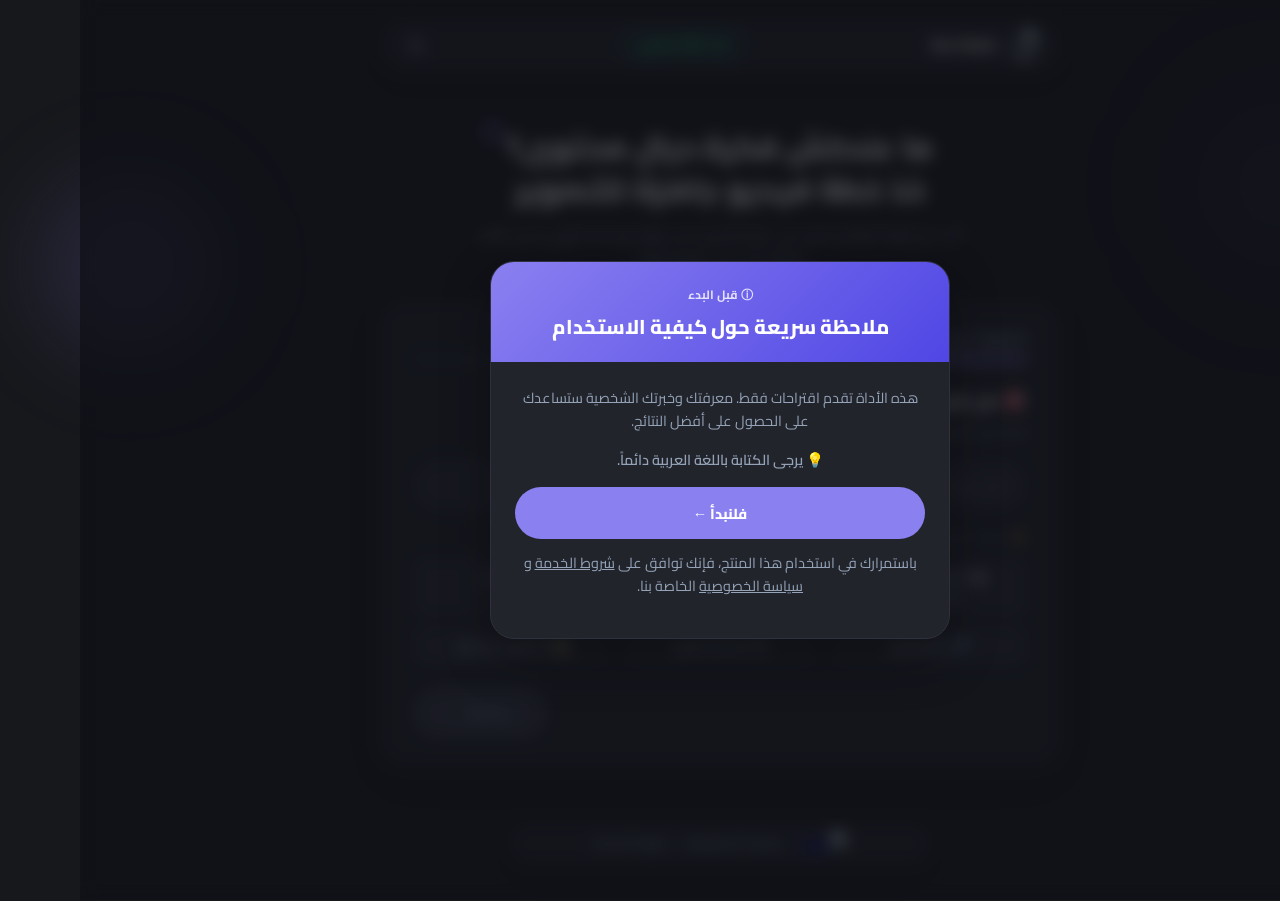
==== commit cfe6cfd2: "Update index.html" ====
--- a/idea/index.html
+++ b/idea/index.html
@@ -3,32 +3,60 @@
 <head>
     <meta charset="UTF-8">
     <meta name="viewport" content="width=device-width, initial-scale=1.0">
-    <title>مولد المحتوى — OTM System</title>
+    <title>أداة توليد الأفكار — OTM System</title>
 
     <link rel="preconnect" href="https://fonts.googleapis.com">
     <link rel="preconnect" href="https://fonts.gstatic.com" crossorigin>
-    <link href="https://fonts.googleapis.com/css2?family=Cairo:wght@400;500;700;900&display=swap" rel="stylesheet">
+    <link href="https://fonts.googleapis.com/css2?family=Cairo:wght@400;500;700;800;900&display=swap" rel="stylesheet">
 
     <link rel="stylesheet" href="style.css">
-
- <link rel="icon" type="image/png" href="main-logo.png">
-
+    <link rel="icon" type="image/png" href="main-logo.png">
 </head>
 <body>
 
+    <!-- Ambient Glowing Background Accents -->
+    <div class="bg-glow-left"></div>
+    <div class="bg-glow-right"></div>
+
+    <!-- Floating Top Menu Header -->
+    <header class="top-nav-header">
+        <div class="top-nav-pill">
+          
+ <!-- Profile / Brand -->
+            <a href="https://blog.bariabder.com/" class="nav-brand-profile">
+              <img src="bariabder.jpg" alt="bariabder" class="profile-avatar">
+                <span class="profile-name">Bari Abder</span>
+                
+            </a>
+          
+            <!-- Center Badge (Non-clickable) -->
+            <div class="nav-center-badge">
+                <svg width="14" height="14" viewBox="0 0 24 24" fill="none" stroke="currentColor" stroke-width="2.5" stroke-linecap="round" stroke-linejoin="round"><path d="M22 11.08V12a10 10 0 1 1-5.93-9.14"/><polyline points="22 4 12 14.01 9 11.01"/></svg>
+                <span>100% مجاني</span>
+            </div>
+
+          
+            <!-- Light/Dark Theme Switch -->
+            <button id="theme-toggle" class="theme-toggle-btn" aria-label="Toggle Theme">
+                <svg class="icon-sun" width="16" height="16" viewBox="0 0 24 24" fill="none" stroke="currentColor" stroke-width="2" stroke-linecap="round" stroke-linejoin="round"><circle cx="12" cy="12" r="5"/><line x1="12" y1="1" x2="12" y2="3"/><line x1="12" y1="21" x2="12" y2="23"/><line x1="4.22" y1="4.22" x2="5.64" y2="5.64"/><line x1="18.36" y1="18.36" x2="19.78" y2="19.78"/><line x1="1" y1="12" x2="3" y2="12"/><line x1="21" y1="12" x2="23" y2="12"/><line x1="4.22" y1="19.78" x2="5.64" y2="18.36"/><line x1="18.36" y1="5.64" x2="19.78" y2="4.22"/></svg>
+                <svg class="icon-moon" width="16" height="16" viewBox="0 0 24 24" fill="none" stroke="currentColor" stroke-width="2" stroke-linecap="round" stroke-linejoin="round"><path d="M21 12.79A9 9 0 1 1 11.21 3 7 7 0 0 0 21 12.79z"/></svg>
+            </button>
+          
+           
+        </div>
+    </header>
+
     <div id="notification" class="notification"></div>
 
-<div id="welcome-modal" class="modal-overlay">
+    <div id="welcome-modal" class="modal-overlay">
         <div class="modal-card">
             <div class="modal-header-block">
                 <span class="modal-meta">ⓘ قبل البدء</span>
                 <h2>ملاحظة سريعة حول كيفية الاستخدام</h2>
             </div>
             <div class="modal-body-block">
-                <p>هذه الأداة تقدم اقتراحات فقط. معرفتك وخبرتك الشخصية ستساعدك على الحصول على أفضل النتائج.
-
-</p>
-                <p style="font-weight: 600; color: var(--accent);">💡 يرجى الكتابة  باللغة العربية دائماً.</p>
+                <p>هذه الأداة تقدم اقتراحات فقط. معرفتك وخبرتك الشخصية ستساعدك على الحصول على أفضل النتائج.</p>
+                <p style="font-weight: 600; color: var(--accent);">💡 يرجى الكتابة باللغة العربية دائماً.</p>
 
                 <button id="close-modal-btn"> فلنبدأ ←</button>
 
@@ -41,133 +69,121 @@
 
     <div class="container">
         <div id="wizard-flow">
-            
+            <header class="main-header">
+                <div class="title-wrapper">
+                    <h1>ما عندكش فكرة ديال محتوى؟<br>خذ خطة فيديو جاهزة للتصوير</h1>
+                    <svg class="sparkle-icon" width="28" height="28" viewBox="0 0 24 24" fill="none" stroke="#8B80F0" stroke-width="2.5" stroke-linecap="round" stroke-linejoin="round">
+                        <path d="M12 3v3M12 18v3M3 12h3M18 12h3M5.6 5.6l2.1 2.1M16.3 16.3l2.1 2.1M5.6 18.4l2.1-2.1M16.3 7.7l2.1-2.1"/>
+                    </svg>
+                </div>
+                <p class="main-subtitle">أجب عن أربعة أسئلة و احصل على فكرة لفيديو, كل خطوة مع hook قوي و نص كامل يمكنك البدء في تصويره اليوم.</p>
+            </header>
 
-      <header class="main-header">
-    <h1>
-      
-        <span class="highlight-title">  ما عندكش فكرة ديال محتوى؟  خذ خطة فيديو جاهزة للتصوير</span> 
-        <span class="badge-free">مجاني 100%</span>
-    </h1>
-    <p class="main-subtitle">أجب عن أربعة أسئلة و احصل على فكرة لفيديو . كل فكرة مع hook قوي و ونص كامل يمكنك البدء في تصويره اليوم.</p>
-</header>
+            <div class="wizard-card-container">
+                <div class="progress-nav">
+                    <span id="step-counter">الخطوة <span class="num">1</span> من 4</span>
+                    <button id="prev-btn" class="nav-link" style="display: none;">← السابق</button>
+                </div>
+                <div class="progress-bar">
+                    <div class="progress-segment active"></div>
+                    <div class="progress-segment"></div>
+                    <div class="progress-segment"></div>
+                    <div class="progress-segment"></div>
+                </div>
 
-            <div class="progress-nav">
-                <span id="step-counter">الخطوة <span class="num">1</span> من 4</span>
-                <button id="prev-btn" class="nav-link" style="display: none;">← السابق</button>
-            </div>
-            <div class="progress-bar">
-                <div class="progress-segment active"></div>
-                <div class="progress-segment"></div>
-                <div class="progress-segment"></div>
-                <div class="progress-segment"></div>
-            </div>
+                <section class="step-section active" id="step-1">
+                    <h2>🎯 من هو الجمهور المستهدف لهذا المحتوى؟</h2>
+                    <p class="section-desc">تحدث إلى شخص واحد، وليس إلى حشد من الناس. كلما كنت أكثر تحديداً، كانت النتائج أفضل.</p>
+                    <div class="input-wrapper">
+                        <input type="text" id="audience" placeholder="مثال: رواد الأعمال">
+                    </div>
+                    <div class="meta-tip">⚡ نصيحة · اضغط على أي مثال لملئه تلقائياً</div>
+                    <div class="examples-container">
+                        <span class="example-tag">🤖 المهتمون بالذكاء الاصطناعي</span>
+                        <span class="example-tag">💪 المهتمون باللياقة</span>
+                        <span class="example-tag">🎓 الطلاب</span>
+                        <span class="example-tag">✈️ المسافرون</span>
+                        <span class="example-tag">📷 محبو التصوير</span>
+                        <span class="example-tag">🏡 الباحثون عن منزل</span>
+                    </div>
+                </section>
 
-            <section class="step-section active" id="step-1">
-                <h2>🎯 من هو الجمهور المستهدف لهذا المحتوى؟</h2>
-                <p class="section-desc">تحدث إلى شخص واحد، وليس إلى حشد من الناس. كلما كنت أكثر تحديداً، كانت النتائج أفضل.</p>
-                <div class="input-wrapper">
-                    <input type="text" id="audience" placeholder="مثال: رواد الأعمال">
+                <section class="step-section" id="step-2">
+                    <h2>ما هو الهدف من هذا الفيديو؟</h2>
+                    <p class="section-desc">الأهداف المختلفة تتطلب أساليب مختلفة للفيديوهات.</p>
+                    <div class="options-grid">
+                        <div class="card-option" data-value="CONTENT ATTRACT">
+                            <h3>جذب</h3>
+                            <p>جذب مشاهدين جدد</p>
+                        </div>
+                        <div class="card-option" data-value="CONTENT POSITIONING">
+                            <h3>إثبات مكانة</h3>
+                            <p>إظهار الخبرة والسلطة في مجالك</p>
+                        </div>
+                        <div class="card-option" data-value="CONTENT NURTURE">
+                            <h3>توجيه وتثقيف</h3>
+                            <p>تعميق العلاقة مع الجمهور الحالي</p>
+                        </div>
+                        <div class="card-option" data-value="CONTENT CONVERSION">
+                            <h3>تحويل</h3>
+                            <p>دفع المشاهد للمتابعة، الحفظ، أو الشراء</p>
+                        </div>
+                    </div>
+                </section>
 
+                <section class="step-section" id="step-3">
+                    <h2>اختر تنسيق المحتوى</h2>
+                    <p class="section-desc">كيف تريد تقديم هذه الرسالة؟</p>
+                    <div class="options-grid">
+                        <div class="card-option" data-value="Tips & advice and mistakes">
+                            <h3>نصائح وإرشادات</h3>
+                            <p>مشاركة أطر العمل والدروس مستفادة والأخطاء</p>
+                        </div>
+                        <div class="card-option" data-value="Personal Story">
+                            <h3>قصة شخصية</h3>
+                            <p>بناء الثقة من خلال مشاركة التجارب الواقعية</p>
+                        </div>
+                        <div class="card-option" data-value="Hot take , A contrarian or unpopular opinion">
+                            <h3>رأي مثير للجدل</h3>
+                            <p>التميز برأي فريد أو غير شائع</p>
+                        </div>
+                        <div class="card-option" data-value="Behind the scenes . Process, real life, day-in-the-life">
+                            <h3>خلف الكواليس</h3>
+                            <p>إظهار كيفية سير العمل والحياة اليومية</p>
+                        </div>
+                    </div>
+                </section>
+
+                <section class="step-section" id="step-4">
+                    <h2>ما هي الرسالة الأساسية؟</h2>
+                    <p class="section-desc">قدم الفكرة الرئيسية أو القيمة التي تريد مشاركتها.</p>
+                    <div class="input-wrapper">
+                        <textarea id="message" placeholder="ما هي الرسالة أو الفكرة الرئيسية؟"></textarea>
+                    </div>
+                </section>
+
+                <div class="action-footer">
+                    <button id="next-btn" class="disabled">متابعة ←</button>
+                    <button id="generate" style="display: none;">توليد النص</button>
                 </div>
-                <div class="meta-tip">⚡ نصيحة · اضغط على أي مثال لملئه تلقائياً</div>
-               <div class="examples-container">
-
-    <span class="example-tag">🤖 المهتمون بالذكاء الاصطناعي</span>
-    
-
-     <span class="example-tag">💪 المهتمون باللياقة</span>
-                
-    <span class="example-tag">🎓 الطلاب</span>
-
-
-    
-
-    <span class="example-tag">✈️ المسافرون</span>
-
-    <span class="example-tag">📷 محبو التصوير</span>
-
-<span class="example-tag">🏡 الباحثون عن منزل</span>
-
-</div>
-            </section>
-
-            <section class="step-section" id="step-2">
-                <h2>ما هو الهدف من هذا الفيديو؟</h2>
-                <p class="section-desc">الأهداف المختلفة تتطلب أساليب مختلفة للفيديوهات.</p>
-                <div class="options-grid">
-                    <div class="card-option" data-value="CONTENT ATTRACT">
-                        <h3>جذب</h3>
-                        <p>جذب مشاهدين جدد</p>
-                    </div>
-                    <div class="card-option" data-value="CONTENT POSITIONING">
-                        <h3>إثبات مكانة</h3>
-                        <p>إظهار الخبرة والسلطة في مجالك</p>
-                    </div>
-                    <div class="card-option" data-value="CONTENT NURTURE">
-                        <h3>توجيه وتثقيف</h3>
-                        <p>تعميق العلاقة مع الجمهور الحالي</p>
-                    </div>
-                    <div class="card-option" data-value="CONTENT CONVERSION">
-                        <h3>تحويل</h3>
-                        <p>دفع المشاهد للمتابعة، الحفظ، أو الشراء</p>
-                    </div>
-                </div>
-            </section>
-
-            <section class="step-section" id="step-3">
-                <h2>اختر تنسيق المحتوى</h2>
-                <p class="section-desc">كيف تريد تقديم هذه الرسالة؟</p>
-                <div class="options-grid">
-                    <div class="card-option" data-value="Tips & advice and mistakes">
-                        <h3>نصائح وإرشادات</h3>
-                        <p>مشاركة أطر العمل والدروس مستفادة والأخطاء</p>
-                    </div>
-                    <div class="card-option" data-value="Personal Story">
-                        <h3>قصة شخصية</h3>
-                        <p>بناء الثقة من خلال مشاركة التجارب الواقعية</p>
-                    </div>
-                    <div class="card-option" data-value="Hot take , A contrarian or unpopular opinion">
-                        <h3>رأي مثير للجدل</h3>
-                        <p>التميز برأي فريد أو غير شائع</p>
-                    </div>
-                    <div class="card-option" data-value="Behind the scenes . Process, real life, day-in-the-life">
-                        <h3>خلف الكواليس</h3>
-                        <p>إظهار كيفية سير العمل والحياة اليومية</p>
-                    </div>
-                </div>
-            </section>
-
-            <section class="step-section" id="step-4">
-                <h2>ما هي الرسالة الأساسية؟</h2>
-                <p class="section-desc">قدم الفكرة الرئيسية أو القيمة التي تريد مشاركتها.</p>
-                <div class="input-wrapper">
-                    <textarea id="message" placeholder="ما هي الرسالة أو الفكرة الرئيسية؟"></textarea>
-                </div>
-            </section>
-
-            <div class="action-footer">
-                <button id="next-btn" class="disabled">متابعة ←</button>
-                <button id="generate" style="display: none;">توليد النص</button>
             </div>
         </div>
 
         <div id="result" style="display: none;"></div>
     </div>
 
-      <footer>
-        
-    <div class="footer-pill">
-        <a href="/" aria-label="Home">
-            <img src="main-logo.svg" style="width:32px;" alt="Logo">
-        </a>
+    <footer>
+        <div class="footer-pill">
+            <a href="https://www.bariabder.com/" aria-label="Home">
+                <img src="main-logo.svg" style="width:28px;" alt="Logo">
+            </a>
+            <nav class="footer-pill-links">
+                <a href="/privacy">سياسة الخصوصية</a>
+                <a href="/Terms-of-Service">شروط الخدمة</a>
+            </nav>
+        </div>
+    </footer>
 
-        <nav class="footer-pill-links">
-            <a href="/privacy">سياسة الخصوصية</a>
-            <a href="/Terms-of-Service">شروط الخدمة</a>
-        </nav>
-    </div>
-</footer>
-
-<script src="script.js"></script>
+    <script src="script.js"></script>
+</body>
 </html>
--- a/idea/style.css
+++ b/idea/style.css
@@ -1,1277 +1,941 @@
-@import url('https://fonts.googleapis.com/css2?family=Cairo:wght@400;500;600;700;800;900&family=JetBrains+Mono:wght@500;700&display=swap');
-
-/* ============================================
-   DESIGN TOKENS
-   ============================================ */
+/* =========================================================
+   1. CORE VARIABLES & THEME SETUP
+   ========================================================= */
+*,
+*::before,
+*::after { 
+  box-sizing: border-box; 
+  margin: 0; 
+  padding: 0; 
+}
+
 :root {
-    /* DEFAULT DARK THEME (6 PM to 9 AM) */
-    --bg: #22242B;
-    --bg-glow: radial-gradient(circle at 85% -10%, rgba(139,128,240,0.08), transparent 55%),
-               radial-gradient(circle at -10% 110%, rgba(139,128,240,0.06), transparent 50%);
-
-    --surface: #2C2E38;
-    --surface-2: #353844;
-    --surface-3: #3F4352;
-
-    --border: #3D4150;
-    --border-strong: #4A4F62;
-
-    --text: #F8FAFC;
-    --text-dim: #CBD5E1;
-    --text-faint: #94A3B8;
-
-    --accent: #8B80F0;
-    --accent-deep: #786CD8;
-    --accent-strong: #9990F2;
-    --accent-soft: rgba(139,128,240,0.12);
-    --accent-border: rgba(139,128,240,0.35);
-
-    --amber: #b3740f;
-    --amber-soft: rgba(179,116,15,0.1);
-
-    --emerald: #1c9265;
-    --emerald-soft: rgba(28,146,101,0.1);
-
-    --red: #c8453c;
-    --red-soft: rgba(200,69,60,0.09);
-
-    --blue: #2f6fd6;
-    --blue-soft: rgba(47,111,214,0.09);
-
-    --font-display: 'Cairo', sans-serif;
-    --font-mono: 'Cairo', sans-serif;
-
-    --radius-sm: 10px;
-    --radius-md: 16px;
-    --radius-lg: 22px;
-    --radius-pill: 999px;
-
-    --shadow-card: 0 10px 28px rgba(0,0,0,0.2);
-    --shadow-pop: 0 20px 48px rgba(0,0,0,0.35);
-}
-
-/* LIGHT THEME OVERRIDE (9 AM to 6 PM) */
+  /* Soft Slate Dark Theme */
+  --accent: #8B80F0;
+  --accent-hover: #786CD8;
+  --accent-soft: rgba(139, 128, 240, 0.12);
+  --accent-border: rgba(139, 128, 240, 0.35);
+
+  --bg-color: #17181C;
+  --surface: #22242B;
+  --surface-2: #2C2E38;
+  --surface-3: #383B47;
+  --card-bg: #22242B;
+
+  --text-main: #F8FAFC;
+  --text-muted: #94A3B8;
+  --text-faint: #64748B;
+
+  --border-color: #2E313D;
+  --border-light: rgba(255, 255, 255, 0.08);
+
+  --emerald: #10B981;
+  --emerald-bg: rgba(16, 185, 129, 0.12);
+  --emerald-border: rgba(16, 185, 129, 0.25);
+
+  --radius-sm: 10px;
+  --radius-md: 16px;
+  --radius-lg: 24px;
+  --radius-pill: 100px;
+
+  --shadow-subtle: 0 10px 30px rgba(0, 0, 0, 0.04);
+  --shadow-card: 0 14px 40px rgba(0, 0, 0, 0.06);
+}
+
+/* Light Theme Override (Matches Image Exact Colors) */
 body.light-theme {
-    --bg: #faf9f5;
-    --bg-glow: radial-gradient(circle at 85% -10%, rgba(82,74,181,0.08), transparent 55%),
-               radial-gradient(circle at -10% 110%, rgba(82,74,181,0.06), transparent 50%);
-
-    --surface: #ffffff;
-    --surface-2: #f4f2ec;
-    --surface-3: #ebe8e0;
-
-    --border: rgba(20,18,30,0.09);
-    --border-strong: rgba(20,18,30,0.16);
-
-    --text: #1a1924;
-    --text-dim: #6b6875;
-    --text-faint: #9c98a8;
-
-    --accent: #524ab5;
-    --accent-deep: #443c9e;
-    --accent-strong: #6357d6;
-    --accent-soft: rgba(82,74,181,0.08);
-    --accent-border: rgba(82,74,181,0.35);
-
-    --primary: #524bb5;
-    --primary-dark: #3f3994;
-    --primary-light: rgba(82, 75, 181, 0.06);
-    --background: #FAFAFC;
-    --text-secondary: #6B7280;
-}
-
-* { box-sizing: border-box; margin: 0; padding: 0; }
-
-html, body {
-    min-height: 100vh; /* Changed from height: 100vh */
-    overflow-y: auto;  /* Changed from overflow: hidden to allow scrolling to the footer */
+  --accent: #6C5CE7;
+  --accent-hover: #5B4BC4;
+  --accent-soft: rgba(108, 92, 231, 0.08);
+  --accent-border: rgba(108, 92, 231, 0.25);
+
+  --bg-color: #F8F9FE;
+  --surface: #FFFFFF;
+  --surface-2: #F3F5FA;
+  --surface-3: #E6E9F2;
+  --card-bg: #FFFFFF;
+
+  --text-main: #111827;
+  --text-muted: #6B7280;
+  --text-faint: #9CA3AF;
+
+  --border-color: #EEF0F6;
+  --border-light: #EEF0F6;
+
+  --emerald: #10B981;
+  --emerald-bg: #ECFDF5;
+  --emerald-border: #A7F3D0;
+}
+
+/* =========================================================
+   2. BASE STYLES & GLOW ACCENTS
+   ========================================================= */
+html { 
+  scroll-behavior: smooth;
 }
 
 body {
-    background: var(--bg-glow), var(--bg);
-    color: var(--text);
-    font-family: 'Cairo', sans-serif;
-    display: flex;
-    flex-direction: column; /* 💡 Stack container and footer vertically */
-    justify-content: flex-start; /* 💡 Allows content to start from top and flow down */
-    align-items: center; 
-    padding: 1rem 1.5rem;
-    direction: rtl;
-    -webkit-font-smoothing: antialiased;
-    transition: background-color 0.25s ease, color 0.25s ease;
-}
-::selection { background: var(--accent-soft); color: var(--text); }
-
-:focus-visible {
-    outline: 2px solid var(--accent);
-    outline-offset: 3px;
-    border-radius: 6px;
-}
-
-@media (prefers-reduced-motion: reduce) {
-    *, *::before, *::after { animation-duration: 0.001ms !important; transition-duration: 0.001ms !important; }
+  font-family: 'Cairo', sans-serif;
+  background-color: var(--bg-color);
+  color: var(--text-main);
+  font-size: 14.5px;
+  line-height: 1.55;
+  min-height: 100vh;
+  display: flex;
+  flex-direction: column;
+  align-items: center;
+  padding: 1rem 1rem 1.5rem 1rem;
+  direction: rtl;
+  position: relative;
+  overflow-x: hidden;
+  -webkit-font-smoothing: antialiased;
+  transition: background-color 0.25s ease, color 0.25s ease;
+}
+
+/* Background Ambient Glow Effects from Image */
+.bg-glow-left {
+  position: absolute;
+  top: 15%;
+  left: -80px;
+  width: 260px;
+  height: 260px;
+  background: radial-gradient(circle, rgba(139, 128, 240, 0.22) 0%, rgba(139, 128, 240, 0) 70%);
+  filter: blur(40px);
+  pointer-events: none;
+  z-index: 0;
+}
+
+.bg-glow-right {
+  position: absolute;
+  top: 5%;
+  right: -60px;
+  width: 280px;
+  height: 280px;
+  background: radial-gradient(circle, rgba(108, 92, 231, 0.12) 0%, rgba(108, 92, 231, 0) 70%);
+  filter: blur(50px);
+  pointer-events: none;
+  z-index: 0;
 }
 
 .container {
-    width: 100%;
-    max-width: 1280px;
-    display: flex;
-    flex-direction: column;
-    align-items: center;
-    min-height: 85vh; /* 💡 Changed from height: 100% to leave room for the footer */
-    justify-content: center;
-}
-
-.results-layout-grid{
-    display: grid;
-    grid-template-columns: 0.4fr 0.6fr;
-    gap: 22px;
-    width: 100%;
-    align-items: start;
-}
-
-.result-card{
-    background: var(--surface);
-    border: 1px solid var(--border);
-    border-radius: var(--radius-lg);
-    padding: 1.25rem;
-    box-shadow: var(--shadow-card);
-}
-
-.concept-main-title-block{
-    margin-bottom: 1.2rem;
-    width: 100%;
-    text-align: right;
-}
-
-.concept-main-title-block h2{
-    font-size:1.35rem;
-    line-height:1.45;
-}
-.result-card-title{
-    font-size: 1.02rem;
-    font-weight: 800;
-    margin-bottom:.8rem;
-    display: flex;
-    align-items: center;
-    gap: 8px;
-}
-
-/* ============================================
-   WIZARD VISIBILITY
-   ============================================ */
-#wizard-flow { width: 100%; max-width: 640px; text-align: center; }
-.step-section { display: none !important; animation: rise 0.45s ease; }
-.step-section.active { display: block !important; }
-
-@keyframes rise {
-    from { opacity: 0; transform: translateY(10px); }
-    to { opacity: 1; transform: translateY(0); }
-}
-
-/* ============================================
-   HEADER & PULSING RED DOT
-   ============================================ */
-.badge-container { margin-bottom: 2rem; display: flex; justify-content: center; }
-.badge {
-    display: inline-flex;
-    align-items: center;
-    gap: 0.65rem;
-    background: linear-gradient(135deg, var(--accent-deep), var(--accent-strong));
-    color: #ffffff;
-    padding: 0.55rem 1.15rem;
-    border-radius: var(--radius-pill);
-    font-weight: 700;
-    font-size: 0.8rem;
-    box-shadow: 0 6px 20px rgba(82,74,181,0.35);
-    direction: ltr; /* Keeps badge typography formatting sound alongside the dot element */
-}
-
-/* Remove old static green pseudo-element entirely */
-.badge::before { display: none; }
-
-/* New pulsing red dot configuration */
-.pulse-dot {
-    width: 8px;
-    height: 8px;
-    background-color: #ef4444; /* Clean vibrant red color */
-    border-radius: 50%;
-    position: relative;
-    display: inline-block;
-}
-
-.pulse-dot::after {
-    content: '';
-    position: absolute;
-    width: 100%;
-    height: 100%;
-    top: 0;
-    left: 0;
-    background-color: #ef4444;
-    border-radius: 50%;
-    animation: pulse-glow 1.6s infinite ease-in-out;
-}
-
-@keyframes pulse-glow {
-    0% {
-        transform: scale(1);
-        opacity: 0.8;
-    }
-    100% {
-        transform: scale(2.8);
-        opacity: 0;
-    }
-}
-.main-header { margin-bottom: 2.75rem; }
+  width: 100%;
+  max-width: 820px;
+  margin: 1.25rem auto 1.5rem auto;
+  display: flex;
+  flex-direction: column;
+  align-items: center;
+  position: relative;
+  z-index: 1;
+}
+
+/* =========================================================
+   3. FLOATING TOP MENU BAR
+   ========================================================= */
+.top-nav-header {
+  width: 100%;
+  display: flex;
+  justify-content: center;
+  padding: 0.25rem 0;
+  margin-bottom: 2rem;
+  position: sticky;
+  top: 12px;
+  z-index: 100;
+}
+
+.top-nav-pill {
+  width: 100%;
+  max-width: 680px;
+  background: var(--card-bg);
+  border: 1px solid var(--border-color);
+  border-radius: var(--radius-pill);
+  padding: 0.45rem 1.2rem;
+  display: flex;
+  align-items: center;
+  justify-content: space-between;
+  box-shadow: var(--shadow-subtle);
+  backdrop-filter: blur(12px);
+}
+
+.nav-brand-profile {
+  display: flex;
+  align-items: center;
+  gap: 0.6rem;
+  text-decoration: none;
+  color: var(--text-main);
+}
+
+.profile-avatar {
+  width: 32px;
+  height: 32px;
+  border-radius: 50%;
+  object-fit: cover;
+}
+
+.profile-name {
+  font-weight: 800;
+  font-size: 0.92rem;
+}
+
+.nav-center-badge {
+  background: var(--emerald-bg);
+  color: var(--emerald);
+  border: 1px solid var(--emerald-border);
+  font-size: 0.8rem;
+  font-weight: 800;
+  padding: 0.3rem 0.95rem;
+  border-radius: var(--radius-pill);
+  display: flex;
+  align-items: center;
+  gap: 6px;
+  user-select: none;
+  pointer-events: none;
+}
+
+.theme-toggle-btn {
+  background: var(--card-bg);
+  border: 1px solid var(--border-color);
+  color: var(--text-main);
+  border-radius: 50%;
+  cursor: pointer;
+  display: inline-flex;
+  align-items: center;
+  justify-content: center;
+  transition: all 0.2s ease;
+  outline: none;
+  width: 34px;
+  height: 34px;
+}
+
+.theme-toggle-btn:hover {
+  border-color: var(--accent);
+  color: var(--accent);
+  transform: scale(1.05);
+}
+
+.theme-toggle-btn .icon-sun { display: none !important; }
+.theme-toggle-btn .icon-moon { display: block !important; }
+
+body.light-theme .theme-toggle-btn .icon-sun { display: block !important; }
+body.light-theme .theme-toggle-btn .icon-moon { display: none !important; }
+
+/* =========================================================
+   4. MAIN HERO SECTION & HEADLINE
+   ========================================================= */
+.main-header {
+  text-align: center;
+  margin-bottom: 2rem;
+  width: 100%;
+}
+
+.title-wrapper {
+  position: relative;
+  display: inline-block;
+  margin-bottom: 0.8rem;
+}
+
 .main-header h1 {
-    font-size: 2.75rem;
-    font-weight: 800;
-    line-height: 1.3; /* Added a tiny bit more height for single line execution */
-    letter-spacing: -0.01em;
-    margin-bottom: 1.1rem;
-    white-space: nowrap; /* Forces text onto a single line */
-}
-
-/* Ensure single line behaves on mobile screens without clipping */
+  font-size: clamp(1.45rem, 2.5vw, 1.95rem);
+  font-weight: 900;
+  line-height: 1.35;
+  color: var(--text-main);
+  letter-spacing: -0.01em;
+}
+
+.sparkle-icon {
+  position: absolute;
+  top: -8px;
+  left: -28px;
+  opacity: 0.85;
+}
+
+.main-subtitle {
+  font-size: 0.9rem;
+  line-height: 1.6;
+  color: var(--text-muted);
+  max-width: 520px;
+  margin: 0 auto;
+  font-weight: 500;
+}
+
+/* =========================================================
+   5. WIZARD CARD & PROGRESS INDICATOR
+   ========================================================= */
+#wizard-flow {
+  width: 100%;
+  max-width: 680px;
+}
+
+.wizard-card-container {
+  background: var(--surface);
+  border: 1px solid var(--border-color);
+  border-radius: var(--radius-lg);
+  padding: 1.6rem 2rem;
+  box-shadow: var(--shadow-card);
+}
+
+.progress-nav {
+  display: flex;
+  justify-content: space-between;
+  align-items: center;
+  margin-bottom: 0.5rem;
+  width: 100%;
+}
+
+#step-counter {
+  font-size: 0.85rem;
+  font-weight: 800;
+  color: var(--text-muted);
+}
+
+#step-counter .num { color: var(--accent); }
+
+.nav-link {
+  background: none;
+  border: none;
+  color: var(--text-muted);
+  font-weight: 700;
+  cursor: pointer;
+  font-size: 0.8rem;
+  transition: color 0.15s ease;
+}
+
+.nav-link:hover { color: var(--text-main); }
+
+.progress-bar {
+  display: flex;
+  gap: 8px;
+  width: 100%;
+  height: 5px;
+  margin-bottom: 1.5rem;
+}
+
+.progress-segment {
+  flex: 1;
+  height: 100%;
+  background-color: var(--surface-3);
+  border-radius: var(--radius-pill);
+  transition: background-color 0.25s ease;
+}
+
+.progress-segment.active {
+  background: var(--accent);
+}
+
+/* Step Sections */
+.step-section {
+  display: none;
+}
+
+.step-section.active {
+  display: block;
+  animation: fadeIn 0.3s ease;
+}
+
+@keyframes fadeIn {
+  from { opacity: 0; transform: translateY(6px); }
+  to { opacity: 1; transform: translateY(0); }
+}
+
+.step-section h2 {
+  font-size: 1.2rem;
+  font-weight: 800;
+  margin-bottom: 0.35rem;
+}
+
+.section-desc {
+  font-size: 0.85rem;
+  line-height: 1.5;
+  color: var(--text-muted);
+  margin-bottom: 1.1rem;
+}
+
+/* Option Cards Grid */
+.options-grid {
+  display: grid;
+  grid-template-columns: repeat(2, 1fr);
+  gap: 10px;
+  margin-bottom: 1rem;
+}
+
+.card-option {
+  background-color: var(--surface-2);
+  border: 1px solid var(--border-color);
+  border-radius: var(--radius-md);
+  padding: 0.9rem 1rem;
+  cursor: pointer;
+  text-align: center;
+  transition: all 0.18s ease;
+}
+
+.card-option:hover {
+  border-color: var(--accent);
+  transform: translateY(-1px);
+}
+
+.card-option h3 {
+  font-size: 0.95rem;
+  font-weight: 800;
+  margin-bottom: 0.2rem;
+}
+
+.card-option p {
+  font-size: 0.8rem;
+  line-height: 1.35;
+  color: var(--text-muted);
+}
+
+.card-option.selected {
+  border-color: var(--accent);
+  background-color: var(--accent-soft);
+}
+
+.card-option.selected h3 { color: var(--accent); }
+
+/* Inputs & Textareas */
+.input-wrapper input[type="text"],
+.input-wrapper textarea {
+  width: 100%;
+  font-family: inherit;
+  font-size: 0.9rem;
+  background-color: var(--surface-2);
+  color: var(--text-main);
+  border: 1px solid var(--border-color);
+  outline: none;
+  transition: border-color 0.2s ease;
+}
+
+.input-wrapper input[type="text"] {
+  padding: 0.75rem 1.2rem;
+  border-radius: var(--radius-pill);
+}
+
+.input-wrapper textarea {
+  min-height: 90px;
+  padding: 0.85rem 1.1rem;
+  border-radius: var(--radius-md);
+  resize: vertical;
+}
+
+.input-wrapper input:focus,
+.input-wrapper textarea:focus {
+  border-color: var(--accent);
+}
+
+/* Example Tags */
+.meta-tip {
+  font-size: 0.78rem;
+  color: var(--text-faint);
+  margin: 0.9rem 0 0.65rem 0;
+}
+
+.examples-container {
+  display: grid;
+  grid-template-columns: repeat(3, 1fr);
+  gap: 0.55rem;
+}
+
+.example-tag {
+  background-color: var(--surface-2);
+  color: var(--text-muted);
+  padding: 0.55rem 0.8rem;
+  border-radius: var(--radius-sm);
+  font-size: 0.82rem;
+  font-weight: 700;
+  border: 1px solid var(--border-color);
+  cursor: pointer;
+  text-align: center;
+  transition: all 0.18s ease;
+}
+
+.example-tag:hover {
+  border-color: var(--accent);
+  color: var(--text-main);
+  background-color: var(--accent-soft);
+}
+
+/* Action Buttons */
+.action-footer {
+  display: flex;
+  justify-content: flex-end;
+  margin-top: 1.35rem;
+}
+
+button#next-btn, 
+button#generate {
+  font-family: inherit;
+  font-weight: 800;
+  font-size: 0.9rem;
+  padding: 0.75rem 2.2rem;
+  border-radius: var(--radius-pill);
+  border: none;
+  cursor: pointer;
+  transition: all 0.15s ease;
+}
+
+button#next-btn {
+  background-color: var(--surface-3);
+  color: var(--text-faint);
+}
+
+button#next-btn.ready,
+button#generate {
+  background: var(--accent);
+  color: #ffffff;
+  box-shadow: 0 6px 20px rgba(108, 92, 231, 0.25);
+}
+
+button#next-btn.ready:hover,
+button#generate:hover {
+  background: var(--accent-hover);
+  transform: translateY(-1px);
+}
+
+/* =========================================================
+   6. FOOTER
+   ========================================================= */
+footer { 
+  position: relative; 
+  z-index: 3; 
+  padding-bottom: 15px; 
+  margin-top: 2.2rem;
+  width: 100%; 
+  text-align: center; 
+} 
+
+.footer-pill {
+  max-width: 420px; 
+  margin: 0 auto; 
+  display: flex; 
+  justify-content: center; 
+  align-items: center; 
+  gap: 18px; 
+  padding: 7px 18px; 
+  border-radius: var(--radius-pill);
+  background: var(--card-bg); 
+  border: 1px solid var(--border-color); 
+  box-shadow: var(--shadow-subtle);
+}
+
+.footer-pill-links { display: flex; gap: 16px; align-items: center; }
+.footer-pill-links a { 
+  color: var(--text-muted); 
+  text-decoration: none; 
+  font-size: 0.8rem; 
+  font-weight: 600; 
+}
+.footer-pill-links a:hover { color: var(--text-main); }
+
+/* =========================================================
+   7. RESPONSIVE
+   ========================================================= */
 @media (max-width: 600px) {
-    .main-header h1 {
-        font-size: 1.85rem; 
-        white-space: normal; /* Permits natural wrapping only when it runs out of screen width */
-    }
-}
-.italic-title { font-weight: 800; color: var(--accent); }
-.main-subtitle {
-    font-size: 1.02rem;
-    line-height: 1.7;
-    color: var(--text-dim);
-    max-width: 480px;
-    margin: 0 auto;
-}
-
-h2 { font-size: 1.7rem; font-weight: 800; letter-spacing: -0.01em; margin-bottom: 0.5rem; }
-.section-desc { font-size: 0.95rem; line-height: 1.6; color: var(--text-dim); margin-bottom: 2rem; }
-.meta-tip {
-    font-family: 'Cairo', sans-serif;
-    font-size: 0.68rem;
-    font-weight: 500;
-    letter-spacing: 0.03em;
-    color: var(--text-faint);
-    margin: 1rem 0 1.25rem 0;
-}
-
-/* ============================================
-   PROGRESS
-   ============================================ */
-.progress-nav {
-    display: flex;
-    justify-content: space-between;
-    align-items: center;
-    margin-bottom: 0.9rem;
-}
-#step-counter {
-    font-family: 'Cairo', sans-serif;
-    font-size: 0.72rem;
-    font-weight: 700;
-    letter-spacing: 0.06em;
-    color: var(--text-faint);
-    text-transform: uppercase;
-}
-#step-counter .num { color: var(--accent); }
-.nav-link {
-    background: none; border: none;
-    color: var(--text-dim);
-    font-weight: 700;
-    cursor: pointer;
-    font-size: 0.8rem;
-    font-family: 'Cairo', sans-serif;
-    transition: color 0.15s ease;
-}
-.nav-link:hover { color: var(--text); }
-
-.progress-bar { display: flex; gap: 6px; margin-bottom: 3rem; }
-.progress-segment {
-    flex: 1; height: 4px;
-    background-color: var(--surface-3);
-    border-radius: 3px;
-    overflow: hidden;
-    position: relative;
-}
-.progress-segment.active {
-    background: linear-gradient(90deg, var(--accent-deep), var(--accent));
-}
-
-/* ============================================
-   INPUTS
-   ============================================ */
-.input-wrapper input, .input-wrapper textarea {
-    width: 100%;
-    font-family: 'Cairo', sans-serif;
-    font-size: 1rem;
-    padding: 1.15rem 1.4rem;
-    background-color: var(--surface);
-    color: var(--text);
-    border: 1px solid var(--border);
-    border-radius: var(--radius-md);
-    outline: none;
-    text-align: center;
-    transition: border-color 0.2s ease, box-shadow 0.2s ease;
-}
-.input-wrapper input::placeholder, .input-wrapper textarea::placeholder { color: var(--text-faint); }
-.input-wrapper textarea { min-height: 150px; resize: vertical; }
-.input-wrapper input:focus, .input-wrapper textarea:focus {
-    border-color: var(--accent);
-    box-shadow: 0 0 0 4px var(--accent-soft);
-}
-
-/* ============================================
-   OPTION CARDS
-   ============================================ */
-.options-grid { display: grid; grid-template-columns: 1fr 1fr; gap: 12px; margin-bottom: 2rem; }
-.card-option {
-    position: relative;
-    background-color: var(--surface);
-    border: 1px solid var(--border);
-    border-radius: var(--radius-md);
-    padding: 1.4rem 1.5rem;
-    cursor: pointer;
-    text-align: center;
-    transition: border-color 0.18s ease, transform 0.18s ease, background-color 0.18s ease;
-}
-.card-option:hover { border-color: var(--border-strong); transform: translateY(-2px); }
-.card-option h3 { font-size: 1.02rem; font-weight: 700; margin-bottom: 0.3rem; }
-.card-option p { font-size: 0.82rem; line-height: 1.5; color: var(--text-dim); }
-.card-option.selected {
-    border-color: var(--accent);
-    background-color: var(--accent-soft);
-    box-shadow: 0 0 0 1px var(--accent-border);
-}
-.card-option.selected::after {
-    content: '✓';
-    position: absolute;
-    top: 0.65rem;
-    left: 0.75rem;
-    width: 20px; height: 20px;
-    border-radius: 50%;
-    background: var(--accent);
-    color: #fff;
-    font-size: 0.65rem;
-    font-weight: 800;
-    display: flex; align-items: center; justify-content: center;
-}
-.card-option.selected h3 { color: var(--accent); }
-
-@media (max-width: 480px) {
-    .options-grid { grid-template-columns: 1fr; }
-}
-
-/* ============================================
-   EXAMPLE TAGS
-   ============================================ */
-.examples-container { display: flex; flex-direction: column; align-items: center; gap: 8px; margin-bottom: 1rem; }
-.example-tag {
-    background-color: var(--surface);
-    color: var(--text-dim);
-    padding: 0.65rem 1.3rem;
-    border-radius: var(--radius-pill);
-    font-size: 0.85rem;
-    border: 1px solid var(--border);
-    cursor: pointer;
-    transition: all 0.18s ease;
-}
-.example-tag:hover { border-color: var(--accent); color: var(--text); background-color: var(--accent-soft); }
-
-/* ============================================
-   ACTION FOOTER / BUTTONS
-   ============================================ */
-.action-footer { display: flex; justify-content: center; margin-top: 1rem; }
-button#next-btn, button#generate {
-    font-family: 'Cairo', sans-serif;
-    font-weight: 700;
-    font-size: 0.92rem;
-    padding: 1.05rem 2.75rem;
-    border-radius: var(--radius-pill);
-    border: none;
-    cursor: pointer;
-    transition: transform 0.15s ease, box-shadow 0.15s ease, background 0.15s ease;
-}
-button#next-btn {
-    background-color: var(--surface-2);
-    color: var(--text-faint);
-    pointer-events: none;
-}
-button#next-btn.ready {
-    background: linear-gradient(135deg, var(--accent-deep), var(--accent-strong));
-    color: #ffffff;
-    pointer-events: auto;
-    box-shadow: 0 10px 26px rgba(82,74,181,0.35);
-}
-button#next-btn.ready:hover { transform: translateY(-2px); box-shadow: 0 14px 30px rgba(82,74,181,0.45); }
-button#generate {
-    background: linear-gradient(135deg, var(--accent-deep), var(--accent-strong));
-    color: #ffffff;
-    box-shadow: 0 10px 26px rgba(82,74,181,0.35);
-}
-button#generate:hover { transform: translateY(-2px); box-shadow: 0 14px 30px rgba(82,74,181,0.45); }
-button#generate:disabled { opacity: 0.6; cursor: default; transform: none; }
-
-/* ============================================
-   MODAL
-   ============================================ */
+  .options-grid { grid-template-columns: 1fr; }
+  .examples-container { grid-template-columns: repeat(2, 1fr); }
+  .wizard-card-container { padding: 1.25rem 1.2rem; }
+  .top-nav-pill { padding: 0.4rem 0.85rem; }
+}
+/* =========================================================
+   FIXED MODAL OVERLAY & CARD STYLES
+   ========================================================= */
 .modal-overlay {
-    position: fixed; inset: 0;
-    background-color: rgba(8,7,12,0.7);
-    backdrop-filter: blur(8px);
-    -webkit-backdrop-filter: blur(8px);
-    display: flex; justify-content: center; align-items: center;
-    z-index: 9999;
-    padding: 1.5rem;
-}
+  position: fixed !important;
+  inset: 0 !important;
+  top: 0 !important;
+  left: 0 !important;
+  width: 100vw !important;
+  height: 100vh !important;
+  background-color: rgba(15, 17, 23, 0.75) !important;
+  backdrop-filter: blur(8px) !important;
+  -webkit-backdrop-filter: blur(8px) !important;
+  display: flex !important;
+  justify-content: center !important;
+  align-items: center !important;
+  z-index: 99999 !important;
+  padding: 1.5rem !important;
+}
+
 .modal-card {
-    background-color: var(--surface);
-    width: 100%; max-width: 460px;
-    border-radius: var(--radius-lg);
-    overflow: hidden;
-    box-shadow: var(--shadow-pop);
-    border: 1px solid var(--border);
-    text-align: center;
-}
+  background: var(--surface) !important;
+  width: 100% !important;
+  max-width: 460px !important;
+  border-radius: var(--radius-lg) !important;
+  overflow: hidden !important;
+  box-shadow: 0 20px 50px rgba(0, 0, 0, 0.3) !important;
+  border: 1px solid var(--border-color) !important;
+  text-align: center !important;
+  animation: modalPop 0.25s cubic-bezier(0.16, 1, 0.3, 1) !important;
+}
+
+@keyframes modalPop {
+  from { opacity: 0; transform: scale(0.95); }
+  to { opacity: 1; transform: scale(1); }
+}
+
 .modal-header-block {
-    background: linear-gradient(135deg, var(--accent-deep), #3c3690);
-    color: #ffffff;
-    padding: 2.25rem 2.25rem 1.75rem;
-    position: relative;
-}
+  background: linear-gradient(135deg, var(--accent), #4F46E5) !important;
+  color: #ffffff !important;
+  padding: 1.5rem 1.5rem 1.25rem !important;
+}
+
 .modal-meta {
-    display: block;
-    font-family: 'Cairo', sans-serif;
-    font-size: 0.65rem;
-    font-weight: 700;
-    letter-spacing: 0.08em;
-    color: rgba(255,255,255,0.75);
-    margin-bottom: 0.75rem;
-    text-transform: uppercase;
-}
-.modal-header-block h2 { 
-  color: #ffffff; 
-  font-size: 1.5rem; 
-  font-weight: 800; 
-  line-height: 1.35; 
-  margin-bottom: 0; /* Removes default bottom spacing from the header */
-}
-
-.modal-body-block { 
-  padding: 0.5rem 2.25rem 2.25rem; 
-}
-
-.modal-body-block p { 
-  font-size: 0.92rem; 
-  line-height: 1.65; 
-  color: var(--text-dim); 
-  margin-bottom: 1.15rem; 
-}button#close-modal-btn {
-    width: 100%;
-    font-family: 'Cairo', sans-serif;
-    background: linear-gradient(135deg, var(--accent-deep), var(--accent-strong));
-    color: #ffffff;
-    border: none;
-    padding: 1.05rem;
-    font-size: 0.85rem;
-    font-weight: 700;
-    border-radius: var(--radius-pill);
-    cursor: pointer;
-    margin-top: 0.5rem;
-    transition: transform 0.15s ease, box-shadow 0.15s ease;
-}
-button#close-modal-btn:hover { transform: translateY(-2px); box-shadow: 0 12px 26px rgba(82,74,181,0.4); }
-
-/* ============================================
-   NOTIFICATION TOAST
-   ============================================ */
-.notification {
-    position: fixed;
-    top: 20px; right: 20px;
-    padding: 14px 20px;
-    border-radius: var(--radius-sm);
-    font-weight: 700;
-    font-size: 0.85rem;
-    display: none;
-    z-index: 9999;
-    animation: slideIn 0.3s ease;
-    border: 1px solid var(--border);
-}
-.notification.success { background: var(--emerald-soft); color: var(--emerald); display: block; }
-.notification.error { background: var(--red-soft); color: var(--red); display: block; }
-@keyframes slideIn { from { transform: translateX(-400px); opacity: 0; } to { transform: translateX(0); opacity: 1; } }
-
-/* ============================================
-   RESULTS — TOP BAR
-   ============================================ */
-#result { width: 100%; }
-
-.result-actions{
-    display: flex;
-    flex-direction: column;
-    gap: 0.5rem;
-    width: 100%;
-    max-width: 245px;
-    margin: 0.8rem auto 0 auto;
-}
+  font-size: 0.75rem !important;
+  font-weight: 700 !important;
+  color: rgba(255,255,255,0.8) !important;
+  margin-bottom: 0.35rem !important;
+  display: block !important;
+}
+
+.modal-header-block h2 {
+  color: #ffffff !important;
+  font-size: 1.25rem !important;
+  font-weight: 800 !important;
+  margin: 0 !important;
+}
+
+.modal-body-block {
+  padding: 1.5rem !important;
+}
+
+.modal-body-block p {
+  font-size: 0.9rem !important;
+  line-height: 1.6 !important;
+  color: var(--text-muted) !important;
+  margin-bottom: 1rem !important;
+}
+
+button#close-modal-btn {
+  width: 100% !important;
+  font-family: inherit !important;
+  background: var(--accent) !important;
+  color: #ffffff !important;
+  border: none !important;
+  padding: 0.8rem 1.5rem !important;
+  font-size: 0.9rem !important;
+  font-weight: 800 !important;
+  border-radius: var(--radius-pill) !important;
+  cursor: pointer !important;
+  transition: all 0.15s ease !important;
+}
+
+button#close-modal-btn:hover {
+  background: var(--accent-hover) !important;
+  transform: translateY(-1px) !important;
+}
+
+/* Fix Avatar Image Display */
+.profile-avatar {
+  width: 32px !important;
+  height: 32px !important;
+  border-radius: 50% !important;
+  object-fit: cover !important;
+  background-color: var(--surface-3);
+  display: inline-block;
+}
+/* =========================================================
+   RESULTS VIEW — TWO COLUMN LAYOUT & PHONE MOCKUP FIX
+   ========================================================= */
+#result {
+  width: 100%;
+  max-width: 820px;
+  margin: 0 auto;
+}
+
+.concept-main-title-block {
+  text-align: center;
+  margin-bottom: 1.5rem;
+}
+
+.concept-eyebrow {
+  font-size: 0.8rem;
+  font-weight: 800;
+  color: var(--accent);
+  text-transform: uppercase;
+  letter-spacing: 0.05em;
+  margin-bottom: 0.4rem;
+  display: block;
+}
+
+.concept-main-title-block h2 {
+  font-size: 1.4rem;
+  font-weight: 800;
+  line-height: 1.4;
+  color: var(--text-main);
+}
+
+.results-layout-grid {
+  display: grid;
+  grid-template-columns: 240px 1fr;
+  gap: 24px;
+  width: 100%;
+  align-items: start;
+}
+
+/* Phone Frame Mockup */
+.mockup-column {
+  display: flex;
+  flex-direction: column;
+  align-items: center;
+}
+
+.phone-frame {
+  position: relative;
+  width: 100%;
+  max-width: 220px;
+  aspect-ratio: 9 / 17.5;
+  background: #05050a;
+  border-radius: 32px;
+  padding: 8px;
+  box-shadow: 0 12px 30px rgba(0, 0, 0, 0.25);
+  border: 1px solid rgba(255, 255, 255, 0.1);
+}
+
+.phone-screen {
+  position: relative;
+  width: 100%;
+  height: 100%;
+  border-radius: 24px;
+  overflow: hidden;
+  background: linear-gradient(160deg, #1c1a26, #0c0b12 70%);
+  display: flex;
+  flex-direction: column;
+  justify-content: space-between;
+  padding: 0.85rem;
+  box-sizing: border-box;
+}
+
+.phone-notch {
+  position: absolute;
+  top: 8px;
+  left: 50%;
+  transform: translateX(-50%);
+  width: 34%;
+  height: 14px;
+  background: #05050a;
+  border-radius: 10px;
+  z-index: 3;
+}
+
+.phone-progress-dots {
+  display: flex;
+  gap: 4px;
+  justify-content: center;
+  z-index: 2;
+}
+
+.phone-progress-dots span {
+  flex: 1;
+  height: 2px;
+  background: rgba(255, 255, 255, 0.25);
+  border-radius: 2px;
+}
+
+.phone-progress-dots span.filled {
+  background: #ffffff;
+}
+
+.phone-play-btn {
+  position: absolute;
+  top: 50%;
+  left: 50%;
+  transform: translate(-50%, -50%);
+  width: 42px;
+  height: 42px;
+  border-radius: 50%;
+  background: rgba(255, 255, 255, 0.12);
+  border: 1px solid rgba(255, 255, 255, 0.2);
+  display: flex;
+  align-items: center;
+  justify-content: center;
+  color: #fff;
+  font-size: 0.9rem;
+  backdrop-filter: blur(4px);
+  z-index: 1;
+}
+
+.phone-hook-wrapper {
+  position: absolute;
+  top: 28%;
+  left: 10px;
+  right: 10px;
+  text-align: center;
+  z-index: 2;
+}
+
+.phone-hook-text {
+  font-size: 0.85rem;
+  line-height: 1.4;
+  font-weight: 800;
+  color: #ffffff;
+}
+
+.phone-bottom-meta {
+  margin-top: auto;
+  width: 100%;
+  z-index: 2;
+}
+
+.phone-caption {
+  font-size: 0.72rem;
+  color: rgba(255, 255, 255, 0.9);
+  background: rgba(0, 0, 0, 0.45);
+  padding: 0.45rem 0.6rem;
+  border-radius: 8px;
+  text-align: center;
+  backdrop-filter: blur(4px);
+}
+
+/* Action Buttons Under Phone */
+.result-actions {
+  display: flex;
+  flex-direction: column;
+  gap: 0.5rem;
+  width: 100%;
+  max-width: 220px;
+  margin-top: 0.8rem;
+}
+
 .action-icon-btn {
-    cursor: pointer;
-    font-family: 'Cairo', sans-serif;
-    font-weight: 700;
-    font-size: 0.82rem;
-    padding: 0.65rem 1.1rem;
-    border-radius: var(--radius-sm);
-    border: 1px solid var(--border);
-    background: var(--surface-2);
-    color: var(--text);
-    transition: all 0.15s ease;
-    text-align: center;
-}
-.action-icon-btn:hover { border-color: var(--border-strong); transform: translateY(-1px); }
+  cursor: pointer;
+  font-family: inherit;
+  font-weight: 700;
+  font-size: 0.8rem;
+  padding: 0.6rem 1rem;
+  border-radius: var(--radius-sm);
+  border: 1px solid var(--border-color);
+  background: var(--surface-2);
+  color: var(--text-main);
+  text-align: center;
+  transition: all 0.15s ease;
+}
+
 .action-icon-btn.dark-pill {
-    background: linear-gradient(135deg, var(--accent-deep), var(--accent-strong));
-    color: #fff;
-    border: none;
-}
-.action-icon-btn.outline { background: transparent; border: 1px solid var(--accent-border); color: var(--accent); }
-
-/* ============================================
-   RESULTS — TITLE BLOCK
-   ============================================ */
-.concept-eyebrow {
-    font-family: 'Cairo', sans-serif;
-    font-size: 0.72rem;
-    text-transform: uppercase;
-    color: var(--accent);
-    font-weight: 700;
-    display: block;
-    margin-bottom: 0.5rem;
-    letter-spacing: 0.06em;
-}
-
-/* ============================================
-   PHONE MOCKUP
-   ============================================ */
-.mockup-column { 
-    position: relative;
-    align-self: start;
-}
-
-.phone-frame {
-    position: relative;
-    width: 100%;
-    max-width: 245px;
-    margin: 0 auto;
-    aspect-ratio: 9 / 17.5;
-    background: #05050a;
-    border-radius: 38px;
-    padding: 10px;
-    box-shadow: 0 0 0 2px rgba(255,255,255,0.06), var(--shadow-pop);
-}
-.phone-screen {
-    position: relative;
-    width: 100%; height: 100%;
-    border-radius: 28px;
-    overflow: hidden;
-    background:
-        radial-gradient(circle at 30% 20%, rgba(134,119,245,0.35), transparent 55%),
-        radial-gradient(circle at 75% 80%, rgba(82,74,181,0.4), transparent 50%),
-        linear-gradient(160deg, #1c1a26, #0c0b12 70%);
-    display: flex;
-    flex-direction: column;
-    justify-content: space-between;
-    padding: 1rem;
-}
-.phone-notch {
-    position: absolute;
-    top: 10px; left: 50%; transform: translateX(-50%);
-    width: 34%; height: 20px;
-    background: #05050a;
-    border-radius: 12px;
-    z-index: 3;
-}
-.phone-play-btn {
-    position: absolute;
-    top: 50%; left: 50%; transform: translate(-50%, -50%);
-    width: 52px; height: 52px;
-    border-radius: 50%;
-    background: rgba(255,255,255,0.12);
-    border: 1px solid rgba(255,255,255,0.25);
-    display: flex; align-items: center; justify-content: center;
-    color: #fff;
-    font-size: 1.1rem;
-    backdrop-filter: blur(4px);
-    z-index: 1;
-}
-
-.phone-hook-wrapper{
-    position: absolute;
-    top: 28%;
-    left: 15px;
-    right: 15px;
-    transform: translateY(-50%);
-    text-align: center;
-    z-index: 2;
-}
-.phone-hook-text {
-    font-size: 1rem;
-    line-height: 1.45;
-    font-weight: 800;
-    color: #ffffff;
-    text-shadow: 0 2px 10px rgba(0,0,0,0.6);
-    text-align: center;
-}
-
-.phone-bottom-meta { 
-    margin-top: auto; 
-    width: 100%;
-    margin-bottom: 0.8rem;
-    z-index: 2;
-}
-.phone-caption {
-    font-size: 0.82rem;
-    font-weight: 600;
-    color: rgba(255,255,255,0.9);
-    background: rgba(0,0,0,0.45);
-    padding: 0.55rem 0.85rem;
-    border-radius: 10px;
-    text-align: center;
-    backdrop-filter: blur(3px);
-}
-.phone-progress-dots { display: flex; gap: 4px; justify-content: center; margin-bottom: 0.5rem; }
-.phone-progress-dots span { width: 100%; height: 2.5px; background: rgba(255,255,255,0.25); border-radius: 2px; flex: 1; }
-.phone-progress-dots span.filled { background: #ffffff; }
-
-.mockup-meta-row {
-    display: flex;
-    justify-content: space-between;
-    margin-top: 0.6rem;
-    font-family: 'Cairo', sans-serif;
-    font-size: 0.7rem;
-    color: var(--text-faint);
-    max-width: 245px;
-    margin-inline: auto;
-}
-
-/* ============================================
-   HOOK CARD
-   ============================================ */
+  background: var(--accent);
+  color: #ffffff;
+  border: none;
+}
+
+.action-icon-btn.outline {
+  background: transparent;
+  border: 1px solid var(--accent-border);
+  color: var(--accent);
+}
+
+.action-icon-btn:hover {
+  transform: translateY(-1px);
+}
+
+/* Script Content Cards Column */
+.content-column {
+  display: flex;
+  flex-direction: column;
+  gap: 12px;
+}
+
+.result-card {
+  background: var(--surface);
+  border: 1px solid var(--border-color);
+  border-radius: var(--radius-md);
+  padding: 1rem 1.25rem;
+  box-shadow: var(--shadow-subtle);
+}
+
+.result-card-title {
+  font-size: 0.95rem;
+  font-weight: 800;
+  margin-bottom: 0.65rem;
+}
+
 .hook-row {
-    background: var(--surface-2);
-    padding: .85rem 1rem;
-    border-radius: var(--radius-sm);
-    border-inline-end: 3px solid var(--accent);
-    margin-bottom: 10px;
-}
-.hook-row:last-child { margin-bottom: 0; border-inline-end-color: var(--accent-border); }
+  background: var(--surface-2);
+  padding: 0.7rem 0.85rem;
+  border-radius: var(--radius-sm);
+  border-inline-end: 3px solid var(--accent);
+  margin-bottom: 8px;
+}
+
+.hook-row:last-child {
+  margin-bottom: 0;
+}
+
 .hook-row label {
-    font-family: 'Cairo', sans-serif;
-    font-size: 0.65rem;
-    color: var(--text-faint);
-    display: block;
-    margin-bottom: 0.35rem;
-    text-transform: uppercase;
-    letter-spacing: 0.04em;
-}
-.hook-row p { font-size: 0.98rem; color: var(--text); font-weight: 700; line-height: 1.55; }
-.hook-row p.spoken { font-weight: 400; font-style: italic; color: var(--text-dim); }
-
-/* ============================================
-   SCRIPT STEPS
-   ============================================ */
-.script-steps-stack { display: flex; flex-direction: column; gap: 10px; }
+  font-size: 0.68rem;
+  color: var(--text-faint);
+  display: block;
+  margin-bottom: 0.2rem;
+  text-transform: uppercase;
+}
+
+.hook-row p {
+  font-size: 0.88rem;
+  font-weight: 700;
+  line-height: 1.45;
+}
+
+.hook-row p.spoken {
+  font-weight: 500;
+  color: var(--text-muted);
+}
+
+.script-steps-stack {
+  display: flex;
+  flex-direction: column;
+  gap: 8px;
+}
+
 .script-step-row {
-    display: flex;
-    align-items: center;
-    gap: 16px;
-    background: var(--surface-2);
-    border-radius: var(--radius-sm);
-    padding: .85rem 1rem;
-}
-.script-step-row .step-body-text { font-size: 0.95rem; line-height: 1.6; color: var(--text); flex: 1; }
+  display: flex;
+  align-items: center;
+  gap: 12px;
+  background: var(--surface-2);
+  border-radius: var(--radius-sm);
+  padding: 0.7rem 0.85rem;
+}
+
+.script-step-row .step-body-text {
+  font-size: 0.88rem;
+  color: var(--text-main);
+  flex: 1;
+}
 
 .step-tag {
-    font-family: 'Cairo', sans-serif;
-    font-size: 0.78rem;
-    font-weight: 700;
-    padding: 0.4rem 0.75rem;
-    border-radius: 8px;
-    white-space: nowrap;
-    order: -1; 
-}
-.step-tag.problem { background: var(--red-soft); color: var(--red); }
-.step-tag.solution { background: var(--blue-soft); color: var(--blue); }
-.step-tag.payoff { background: var(--emerald-soft); color: var(--emerald); }
-
-/* ============================================
-   FILMING TIPS
-   ============================================ */
+  font-size: 0.72rem;
+  font-weight: 800;
+  padding: 0.35rem 0.6rem;
+  border-radius: 6px;
+  white-space: nowrap;
+}
+
+.step-tag.problem { background: rgba(239, 68, 68, 0.12); color: #EF4444; }
+.step-tag.solution { background: rgba(59, 130, 246, 0.12); color: #3B82F6; }
+.step-tag.payoff { background: rgba(16, 185, 129, 0.12); color: #10B981; }
+
 .filming-tips {
-    background: var(--amber-soft);
-    border: 1px solid rgba(240,168,63,0.3);
-    border-radius: var(--radius-md);
-    padding: 1.15rem 1.5rem;
-    text-align: center;
-    margin-top: 12px;
-}
+  background: rgba(245, 158, 11, 0.1);
+  border: 1px solid rgba(245, 158, 11, 0.25);
+  border-radius: var(--radius-md);
+  padding: 0.85rem 1.1rem;
+  text-align: center;
+}
+
 .filming-tips .eyebrow {
-    font-family: 'Cairo', sans-serif;
-    font-size: 0.68rem;
-    color: var(--amber);
-    font-weight: 700;
-    display: block;
-    margin-bottom: 0.4rem;
-    text-transform: uppercase;
-    letter-spacing: 0.04em;
-}
-.filming-tips p { font-size: 0.92rem; color: #7a5209; font-weight: 600; line-height: 1.6; }
-
-/* ============================================
-   RESPONSIVE
-   ============================================ */
-@media (max-width: 900px) {
-    html, body { overflow: auto; height: auto; }
-    .results-layout-grid { grid-template-columns: 1fr; }
-    .mockup-column { order: 2; }
-}
-
-        :root {
-            --primary: var(--accent);
-            --primary-dark: var(--accent-deep);
-            --primary-light: var(--accent-soft);
-            --background: var(--bg);
-            --text-secondary: var(--text-dim);
-            --border-color: var(--border);
-            --radius-lg: 28px;
-            --radius-md: 18px;
-            --radius-sm: 16px;
-            --radius-pill: 100px;
-            --transition: all 0.3s cubic-bezier(0.16, 1, 0.3, 1);
-            --shadow-subtle: 0 2px 8px rgba(0, 0, 0, 0.08), 0 4px 20px rgba(0, 0, 0, 0.05);
-            --shadow-premium: 0 12px 40px rgba(0, 0, 0, 0.15);
-            --glow-focus: 0 0 0 4px var(--accent-soft);
-        }
-
-        html, body {
-            height: auto !important;
-            min-height: 100%;
-            overflow-x: hidden;
-            overflow-y: auto !important;
-        }
-
-  body {
-    font-family: 'Cairo', sans-serif;
-    background-color: var(--background);
-    color: var(--text);
-    position: relative;
-    
-    /* 💡 ADD THESE THREE LINES TO FORCE THE FOOTER DOWN AND CENTERED */
-    display: flex;
-    flex-direction: column;
-    align-items: center;
-}
-
-        body::before {
-            content: '';
-            position: absolute;
-            top: -10%;
-            left: 50%;
-            transform: translateX(-50%);
-            width: 100%;
-            max-width: 1200px;
-            height: 600px;
-            background: radial-gradient(circle, rgba(139, 128, 240, 0.05) 0%, transparent 70%);
-            z-index: -1;
-            pointer-events: none;
-        }
-
-       .container {
-    max-width: 800px;
-    margin: 1.5rem auto 4rem auto; /* Reduced top margin from 4rem to 1.5rem */
-    padding: 0 1.5rem;
-}
-
-        /* لا إطار للبطاقة الرئيسية — التصميم الجديد مفتوح على الخلفية مثل الصورة */
-        #wizard-flow {
-            background: transparent;
-            border: none;
-            border-radius: 0;
-            padding: 0;
-            box-shadow: none;
-            animation: fadeIn 0.6s cubic-bezier(0.16, 1, 0.3, 1);
-        }
-
-        @media (max-width: 600px) {
-            .container { margin: 2rem auto; }
-        }
-
-        /* شارة النظام */
-        .badge-container {
-            text-align: center;
-            margin-bottom: 2rem;
-        }
-.badge {
-    display: inline-flex;
-    align-items: center;
-    gap: 0.45rem;
-    padding: 7px 16px;
-    background: linear-gradient(135deg, var(--primary) 0%, #6a62c9 100%);
-    border: none;
-    border-radius: var(--radius-pill);
-    font-size: 0.75rem;
-    font-weight: 600;
-    color: #FFFFFF;
-    box-shadow: 0 8px 20px rgba(0,0,0,0.25);
-}
-        .pulse-dot {
-            width: 7px;
-            height: 7px;
-            background-color: #ff5470;
-            border-radius: 50%;
-            display: inline-block;
-            box-shadow: 0 0 0 0 rgba(255, 84, 112, 0.7);
-            animation: pulse 2s infinite;
-        }
-
-    /* ============================================
-   تحديث ترويسة الصفحة لضمان التمركز الكامل
-   ============================================ */
-.main-header { 
-    margin-top: 0;        /* Explicitly ensures no rogue top margin pushes it down */
-    margin-bottom: 1.8rem; /* Slightly reduced bottom spacing to keep content cohesive */
-    width: 100%;
-    display: flex;
-    flex-direction: column;
-    align-items: center; 
-    text-align: center;  
-}
-
-.main-header h1 {
-    /* تغيير حجم الخط ديناميكياً ليتناسب مع سطر واحد */
-    font-size: clamp(1.4rem, 2.4vw, 2.3rem); 
-    font-weight: 800;
-    line-height: 1.4;
-    color: var(--text);
-    margin-bottom: 1.2rem;
-    
-    /* 💡 الحل: تفعيل الفليكس وتوسيط العناصر لضمان تمركز السطر بالكامل */
-    display: flex;
-    align-items: center;
-    justify-content: center;
-    flex-wrap: wrap; /* يسمح بالالتفاف المرن فقط إذا شاشة العرض ضيقة جداً */
-    gap: 8px; /* مسافة متناسقة بين الكلمات والشارة */
-    width: 100%;
-}
-
-.main-subtitle {
-    font-size: 0.95rem;
-    color: var(--text-secondary);
-    max-width: 600px; /* تحديد عرض أقصى للسماح بالنص بالالتفاف والتمركز المريح */
-    margin: 0 auto;
-    line-height: 1.6;
-    text-align: center;
-}
-
-/* ============================================
-   تحديث الشارة الخضراء (تموضع مرن ومحاذي تماماً)
-   ============================================ */
-.main-header .badge-free {
-    font-size: 0.75em;
-    background: var(--emerald); /* استخدام المتغير الأخضر المتاح في القالب */
-    color: #ffffff;
-    padding: 0.25rem 0.85rem;
-    border-radius: var(--radius-pill);
-    display: inline-flex;
-    align-items: center;
-    justify-content: center;
-    font-weight: 700;
-    box-shadow: 0 4px 12px var(--emerald-soft);
-    line-height: 1;
-    height: fit-content;
-}
-/* التعامل مع الشاشات الصغيرة لكي لا يخرج النص عن الإطار */
+  font-size: 0.68rem;
+  color: #D97706;
+  font-weight: 800;
+  display: block;
+  margin-bottom: 0.25rem;
+}
+
+.filming-tips p {
+  font-size: 0.85rem;
+  color: var(--text-main);
+  font-weight: 600;
+}
+
 @media (max-width: 768px) {
-    .main-header h1 {
-        white-space: normal; /* السماح بالنزول لسطر جديد فقط في الشاشات الصغيرة جداً لحماية التصميم */
-        font-size: 1.5rem;
-    }
-}
-.main-subtitle {
-    font-size: 0.95rem;
-    color: var(--text-secondary);
-    max-width: none;
-    margin: 0 auto;
-    line-height: 1.5;
-    white-space: nowrap;
-}
-
-        /* الكرت الأبيض الذي يحتضن الخطوة الحالية فقط */
-        .step-section {
-            display: none;
-            background: var(--surface);
-            border: 1px solid var(--border);
-            border-radius: var(--radius-lg);
-            padding: 2.5rem;
-            box-shadow: var(--shadow-premium);
-        }
-        .step-section.active {
-            display: block;
-            animation: fadeIn 0.5s cubic-bezier(0.16, 1, 0.3, 1);
-        }
-        @media (max-width: 600px) {
-            .step-section { padding: 1.5rem; border-radius: var(--radius-md); }
-        }
-
-        /* شريط التقدم والتنقل */
-        .progress-nav {
-            display: flex;
-            justify-content: space-between;
-            align-items: center;
-            margin-bottom: 0.75rem;
-        }
-        #step-counter {
-            font-size: 0.9rem;
-            font-weight: 700;
-            color: var(--text);
-        }
-        #step-counter .num {
-            color: var(--primary);
-        }
-        .nav-link {
-            background: none;
-            border: none;
-            color: var(--text-secondary);
-            cursor: pointer;
-            font-size: 0.9rem;
-            font-weight: 500;
-            font-family: 'Cairo', sans-serif;
-            transition: var(--transition);
-        }
-        .nav-link:hover { color: var(--primary); }
-
-        .progress-bar {
-            display: flex;
-            gap: 8px;
-            width: 100%;
-            height: 6px;
-            background: transparent;
-            margin-bottom: 2.5rem;
-        }
-        .progress-segment {
-            flex: 1;
-            height: 100%;
-            background: var(--border);
-            border-radius: var(--radius-pill);
-            transition: var(--transition);
-        }
-        .progress-segment.active {
-            background: var(--primary);
-        }
-
-        /* عناوين الأقسام */
-        .step-section h2 {
-            font-size: 1.4rem;
-            font-weight: 700;
-            margin-bottom: 0.5rem;
-            color: var(--text);
-            display: flex;
-            align-items: center;
-            gap: 0.5rem;
-            white-space: nowrap;
-        }
-        .section-desc {
-            font-size: 0.95rem;
-            color: var(--text-secondary);
-            margin-bottom: 1.75rem;
-            line-height: 1.6;
-            white-space: nowrap;
-        }
-
-        /* حقل البحث الكبسولي على شكل الصورة */
-        .input-wrapper {
-            position: relative;
-        }
-        .input-wrapper::before {
-            content: '';
-            position: absolute;
-            top: 50%;
-            left: 1.5rem;
-            transform: translateY(-50%);
-            width: 20px;
-            height: 20px;
-            background: var(--text-secondary);
-            opacity: 0.6;
-            -webkit-mask: url("data:image/svg+xml;utf8,<svg xmlns='http://www.w3.org/2000/svg' viewBox='0 0 24 24' fill='none' stroke='black' stroke-width='2.2' stroke-linecap='round' stroke-linejoin='round'><circle cx='11' cy='11' r='7'/><line x1='21' y1='21' x2='16.65' y2='16.65'/></svg>") no-repeat center / contain;
-            mask: url("data:image/svg+xml;utf8,<svg xmlns='http://www.w3.org/2000/svg' viewBox='0 0 24 24' fill='none' stroke='black' stroke-width='2.2' stroke-linecap='round' stroke-linejoin='round'><circle cx='11' cy='11' r='7'/><line x1='21' y1='21' x2='16.65' y2='16.65'/></svg>") no-repeat center / contain;
-            pointer-events: none;
-        }
-        .input-wrapper input[type="text"] {
-            padding-right: 1.5rem;
-            padding-left: 3.25rem;
-        }
-        .input-wrapper input[type="text"],
-        .input-wrapper textarea {
-            width: 100%;
-            padding-top: 1.15rem;
-            padding-bottom: 1.15rem;
-            font-family: 'Cairo', sans-serif;
-            font-size: 1rem;
-            color: var(--text);
-            background: var(--background);
-            border: 1px solid var(--border);
-            border-radius: var(--radius-pill);
-            outline: none;
-            transition: var(--transition);
-            box-sizing: border-box;
-        }
-        .input-wrapper textarea {
-            border-radius: var(--radius-md);
-            padding: 1.25rem 1.5rem;
-        }
-        .input-wrapper input[type="text"]:focus,
-        .input-wrapper textarea:focus {
-            background: var(--surface);
-            border-color: var(--primary);
-            box-shadow: var(--glow-focus);
-        }
-        .input-wrapper textarea {
-            min-height: 120px;
-            resize: vertical;
-        }
-
-        /* تلميح الأمثلة */
-        .meta-tip {
-            font-size: 0.85rem;
-            color: var(--text-secondary);
-            margin: 1.75rem 0 1rem 0;
-            font-weight: 500;
-        }
-
-        /* أمثلة الجمهور كأزرار شبكية بأيقونات — كما في الصورة */
-        .examples-container {
-            display: grid;
-            grid-template-columns: repeat(3, 1fr);
-            gap: 0.85rem;
-        }
-        @media (max-width: 600px) {
-            .examples-container { grid-template-columns: repeat(2, 1fr); }
-        }
-        @media (max-width: 380px) {
-            .examples-container { grid-template-columns: 1fr; }
-        }
-       .example-tag {
-    display: flex;
-    align-items: center;
-    justify-content: center;
-    gap: 0.5rem;
-    background: var(--surface);
-    border: 1.5px solid var(--border);
-    padding: 1.1rem 1.25rem;
-    border-radius: var(--radius-md);
-    font-size: 0.95rem;
-    font-weight: 700;
-    color: var(--text-dim);
-    cursor: pointer;
-    transition: var(--transition);
-}
-       
-        .example-tag:hover {
-            border-color: var(--primary);
-            background: var(--primary-light);
-            transform: translateY(-2px);
-            box-shadow: var(--shadow-subtle);
-        }
-        .example-tag.selected {
-            background: var(--primary) !important;
-            border-color: var(--primary) !important;
-            color: #FFFFFF !important;
-            box-shadow: 0 10px 25px rgba(139, 128, 240, 0.3) !important;
-        }
-       
-        /* شبكة خيارات البطاقات (الخطوتان 2 و 3) بشكل كبسولي مستدير */
-        .options-grid {
-            display: grid;
-            grid-template-columns: repeat(2, 1fr);
-            gap: 1rem;
-        }
-        @media (max-width: 550px) {
-            .options-grid { grid-template-columns: 1fr; }
-        }
-        .card-option {
-            background: var(--surface);
-            border: 1.5px solid var(--border);
-            border-radius: var(--radius-md);
-            padding: 1.5rem 1.65rem;
-            cursor: pointer;
-            transition: var(--transition);
-            box-shadow: var(--shadow-subtle);
-        }
-        .card-option h3 {
-            font-size: 1.05rem;
-            font-weight: 700;
-            margin-bottom: 0.4rem;
-            color: var(--text);
-            transition: var(--transition);
-        }
-        .card-option p {
-            font-size: 0.85rem;
-            color: var(--text-secondary);
-            line-height: 1.4;
-            transition: var(--transition);
-        }
-        .card-option:hover {
-            transform: translateY(-2px);
-            border-color: var(--primary);
-            box-shadow: 0 10px 25px rgba(139, 128, 240, 0.08);
-        }
-        .card-option.selected {
-            background: var(--primary) !important;
-            border-color: var(--primary) !important;
-            box-shadow: 0 10px 25px rgba(139, 128, 240, 0.3) !important;
-        }
-        .card-option.selected h3,
-        .card-option.selected p {
-            color: #FFFFFF !important;
-        }
-
-        /* تذييل الإجراءات */
-        .action-footer {
-            margin-top: 2.25rem;
-            display: flex;
-            justify-content: flex-end;
-        }
-        .action-footer button {
-            font-family: 'Cairo', sans-serif;
-            font-size: 1rem;
-            font-weight: 700;
-            padding: 1rem 2.5rem;
-            border-radius: var(--radius-pill);
-            cursor: pointer;
-            transition: var(--transition);
-            border: none;
-        }
-        #next-btn, #generate {
-            background: var(--primary);
-            color: #FFFFFF;
-            box-shadow: 0 8px 20px rgba(139, 128, 240, 0.3);
-        }
-        #next-btn:hover:not(.disabled), #generate:hover {
-            background: var(--primary-dark);
-            transform: translateY(-2px);
-            box-shadow: 0 10px 25px rgba(139, 128, 240, 0.4);
-        }
-        #next-btn.disabled {
-            background: var(--border);
-            color: var(--text-faint);
-            cursor: not-allowed;
-            box-shadow: none;
-            opacity: 0.7;
-            transform: none;
-        }
-
-        /* الـ Modal */
-        .modal-overlay {
-            background: rgba(0, 0, 0, 0.65);
-            backdrop-filter: blur(8px);
-            position: fixed !important;
-            inset: 0;
-            overflow-y: auto;
-            padding: 2rem 0;
-        }
-      .modal-card {
-    background-color: var(--surface);
-    width: 100%; max-width: 460px;
-    border-radius: var(--radius-lg);
-    overflow: hidden; /* 💡 This forces the purple header to match the outer card curves perfectly */
-    box-shadow: var(--shadow-pop);
-    border: 1px solid var(--border);
-    text-align: center;
-}
-.modal-header-block {
-    background: linear-gradient(135deg, var(--accent-deep), #3c3690);
-    color: #ffffff;
-    padding: 2.25rem 2.25rem 1.75rem;
-    position: relative;
-    border-top-left-radius: calc(var(--radius-lg) - 1px);  /* 💡 Smooth fallback for edge radius */
-    border-top-right-radius: calc(var(--radius-lg) - 1px); /* 💡 Smooth fallback for edge radius */
-}
-.modal-body-block p { 
-    font-size: 0.95rem; 
-    line-height: 1.65; 
-    color: var(--text-dim); 
-    margin-bottom: 1.15rem; 
-}
-        .modal-meta {
-            font-size: 0.85rem;
-            color: #ffffff;
-            font-weight: 700;
-        }
-        .modal-card h2 {
-            font-size: 1.4rem;
-            margin-top: 0.25rem;
-            margin-bottom: 1rem;
-            font-weight: 700;
-        }
-     
-        #close-modal-btn {
-            width: 100%;
-            padding: 1rem;
-            background: var(--primary);
-            color: white;
-            border: none;
-            font-family: 'Cairo', sans-serif;
-            font-weight: 700;
-            font-size: 1rem;
-            border-radius: var(--radius-pill);
-            cursor: pointer;
-            transition: var(--transition);
-            margin-top: 1rem;
-            box-shadow: 0 8px 20px rgba(139, 128, 240, 0.3);
-        }
-        #close-modal-btn:hover {
-            background: var(--primary-dark);
-            transform: translateY(-2px);
-        }
-
-        @keyframes pulse {
-            0% { box-shadow: 0 0 0 0 rgba(255, 84, 112, 0.5); }
-            70% { box-shadow: 0 0 0 8px rgba(255, 84, 112, 0); }
-            100% { box-shadow: 0 0 0 0 rgba(255, 84, 112, 0); }
-        }
-        @keyframes fadeIn {
-            from { opacity: 0; transform: translateY(12px); }
-            to { opacity: 1; transform: translateY(0); }
-        }
-
-
-        footer { position: relative; z-index: 3; padding-bottom: 40px; margin-top: 0; } 
-.footer-pill {
-  max-width: 500px;
-  margin: 0 auto 24px;
-  display: flex;
-  justify-content: center;
-  align-items: center;
-  gap: 24px;
-  padding: 12px 24px;
-  border-radius: 100px;
-  background: var(--surface);
-  border: 1px solid var(--border);
-  box-shadow: 0 12px 32px rgba(0, 0, 0, 0.1);
-}
-.footer-pill-links { display: flex; gap: 30px; align-items: center; }
- 
-.footer-pill-links a {
-  color: var(--text-dim);
-  text-decoration: none;
-  font-size: 14px; 
-  font-weight: 600;
-  transition: color 0.2s ease;
-}
-.footer-pill-links a:hover {
-  color: var(--text);
-}
-
-.brand-statement { text-align: center; margin: 0px auto 20px; }
-.brand-statement h2 { font-family: 'Georgia', serif; font-style: italic; font-weight: 500; font-size: clamp(20px, 3vw, 26px); color: var(--text); line-height: 1.2; }
+  .results-layout-grid {
+    grid-template-columns: 1fr;
+  }
+  .mockup-column {
+    order: 2;
+  }
+}
